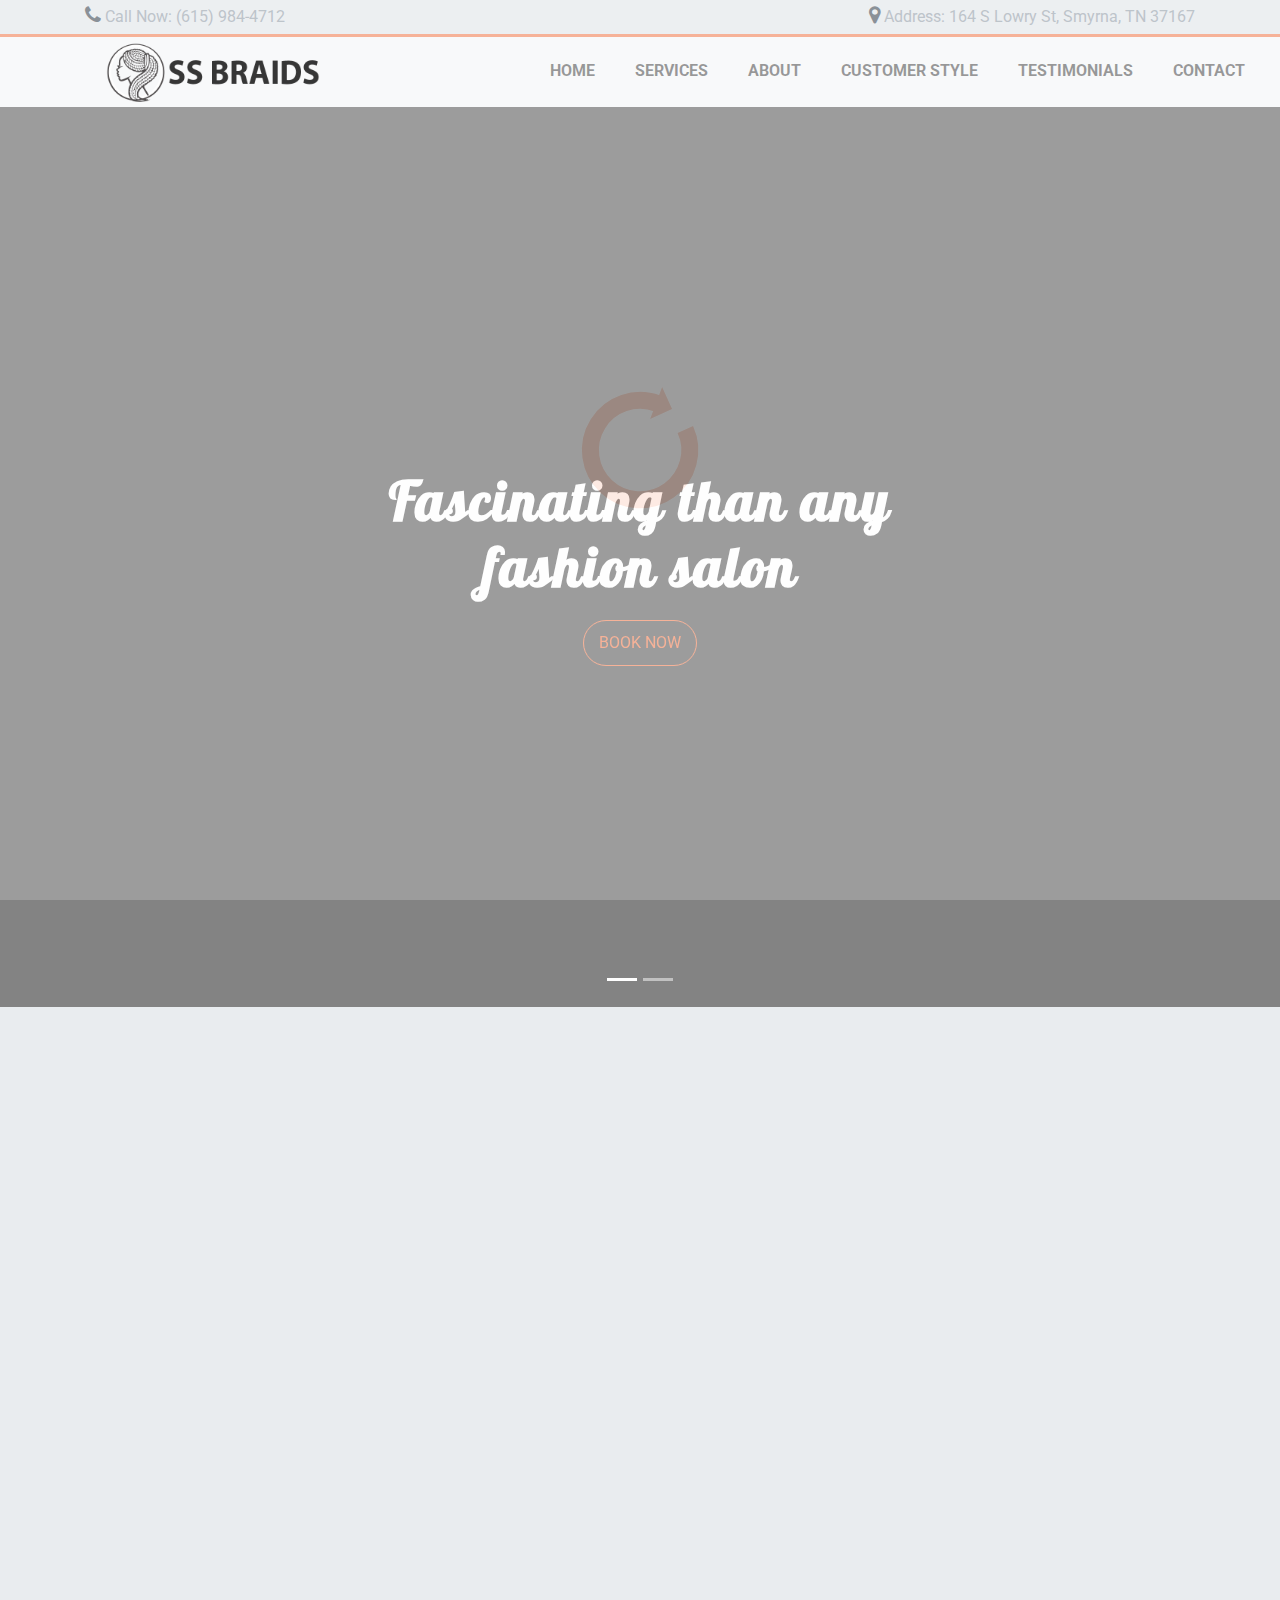
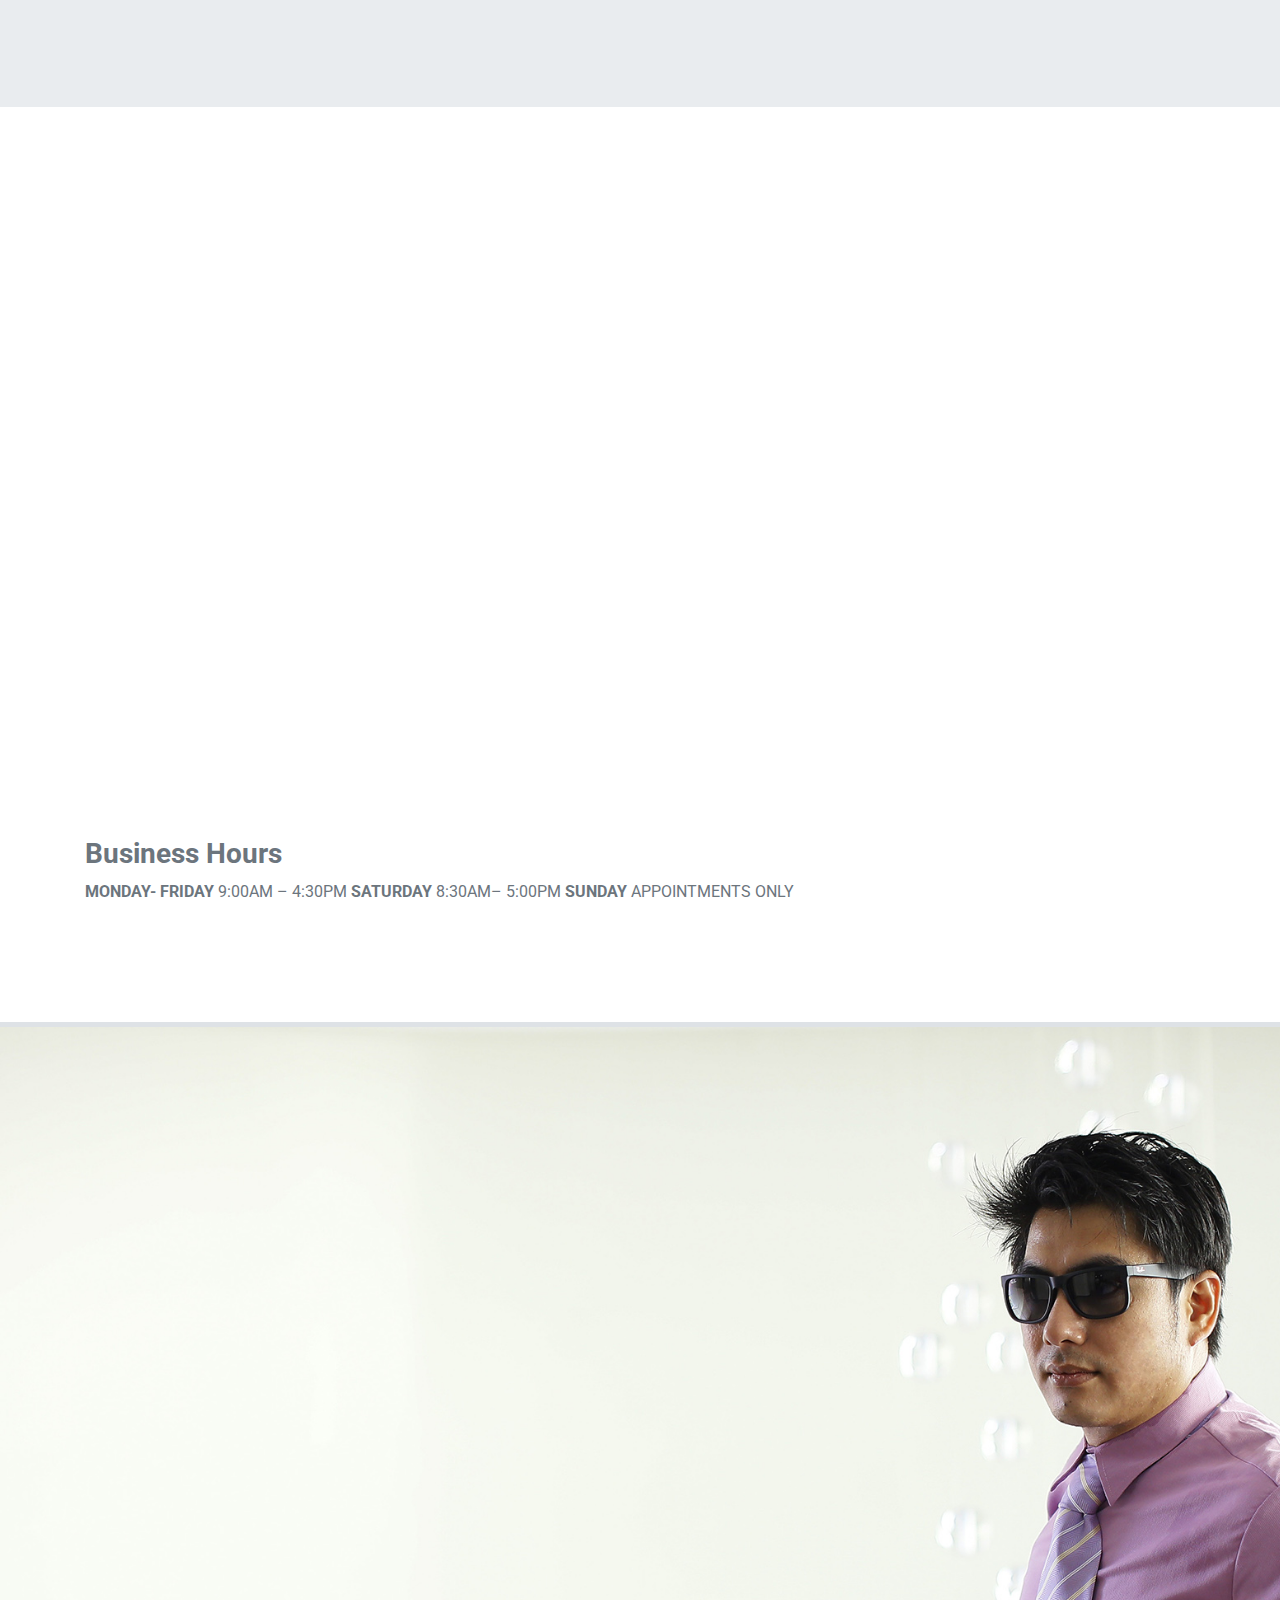
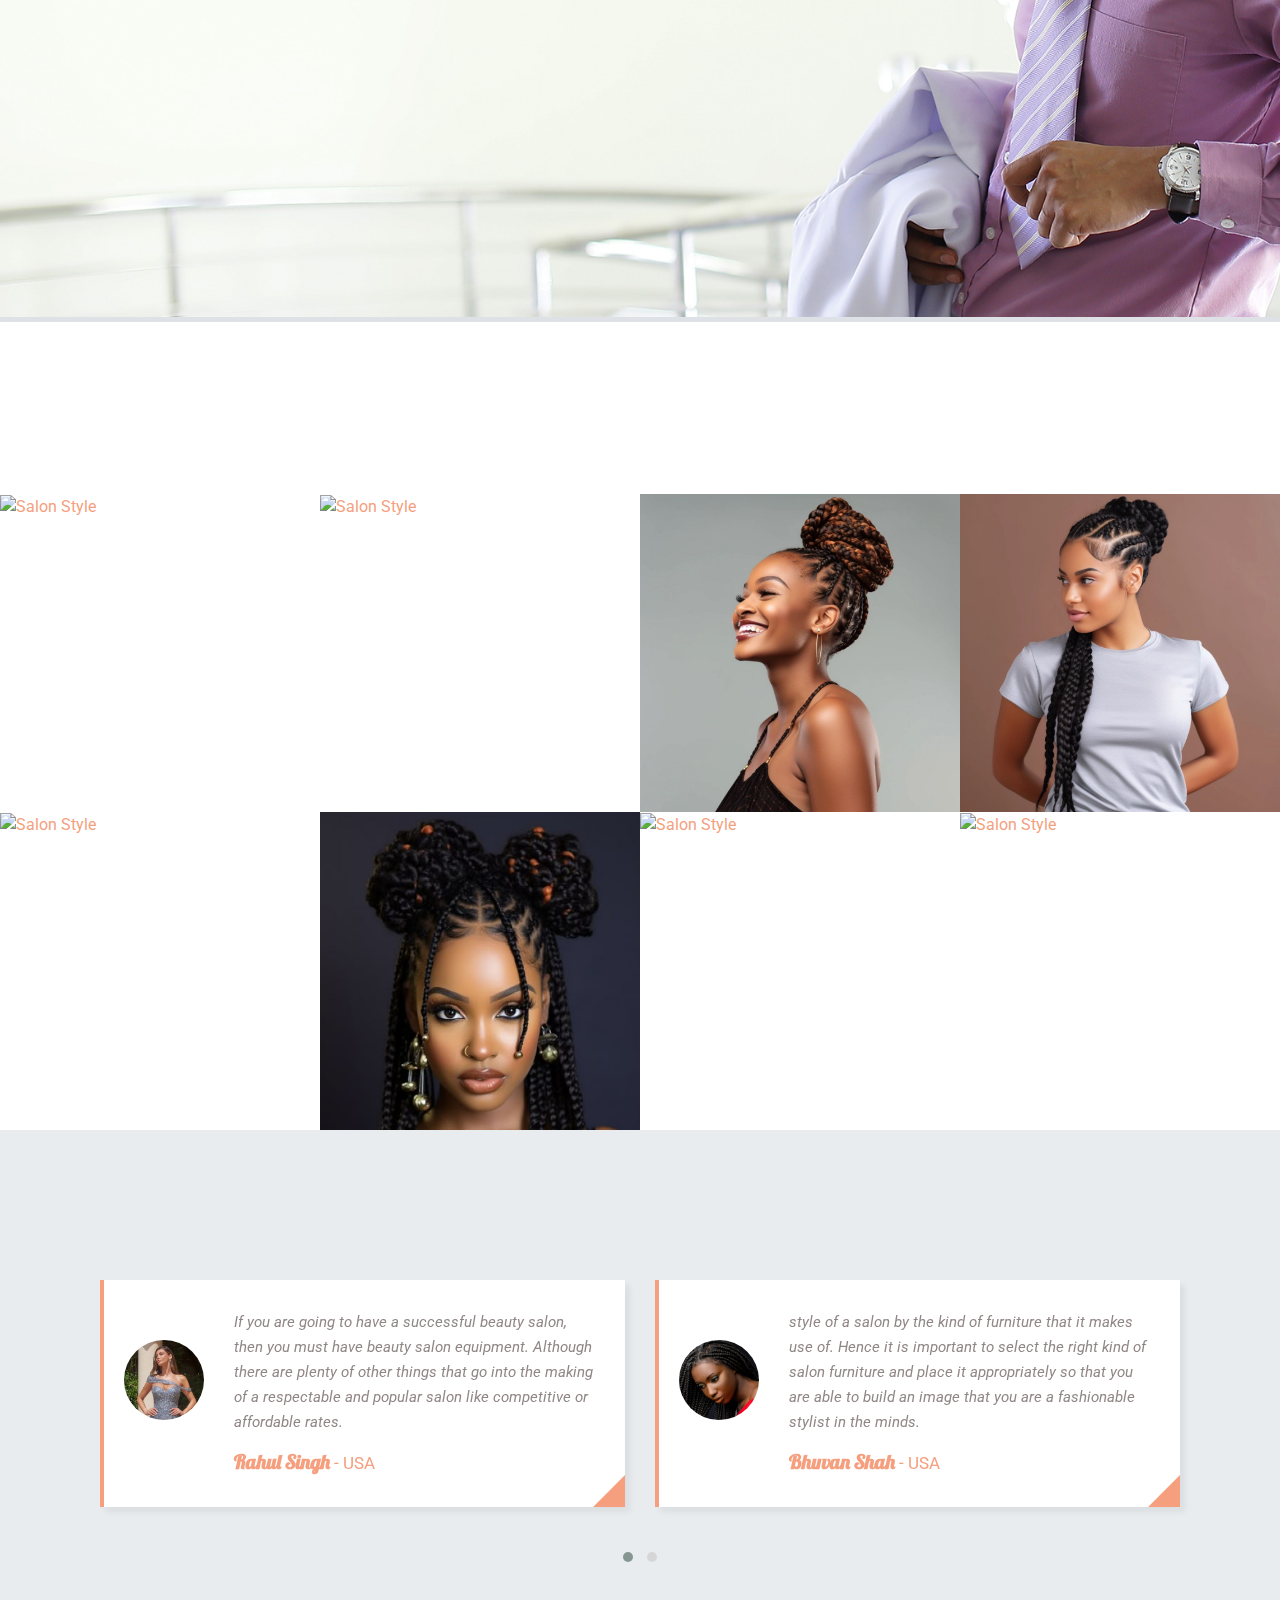
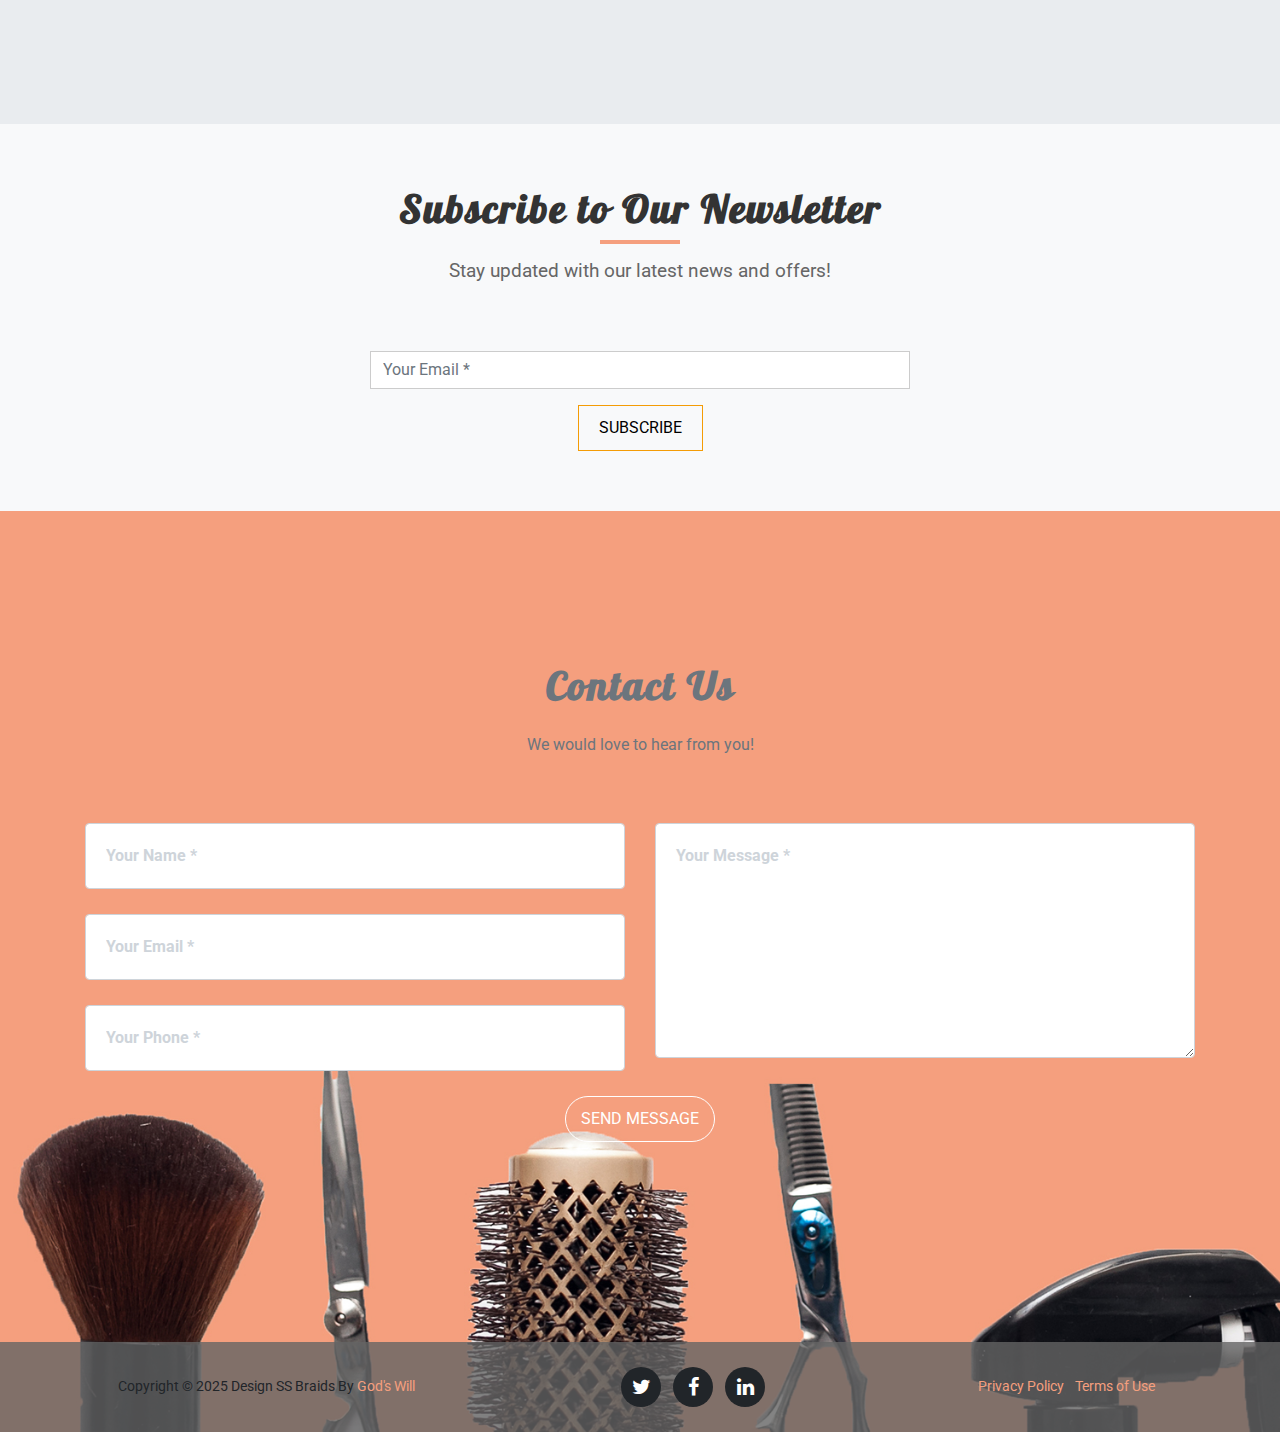
==== index.html @ b6cb598e "first addition" ====
<!DOCTYPE html>
<html class="no-js" prefix="og: http://ogp.me/ns#"  lang="en-IN">
    <head>
        <meta charset="utf-8">
        <meta http-equiv="X-UA-Compatible" content="IE=edge,chrome=1">
        <title>SS Braids  &amp; SS Braids</title>
        <meta http-equiv="x-ua-compatible" content="ie=edge">
        <meta name="viewport" content="width=device-width, initial-scale=1, shrink-to-fit=no"> 

        <meta name="description" content="SSBarids offers premium services and high-quality products tailored to meet your needs. Discover more today!" />
        <link href="img/beauty-salon_logo_96dp.png" rel="apple-touch-icon" sizes="96x96">
        <link href="img/beauty-salon_logo_96dp.png" rel="icon" sizes="96x96" type="image/png">
        <meta content="img/beauty-salon_logo_96dp.png" name="msapplication-TileImage">
        
        <!-- Open Graph Meta Tags -->
        <meta property="og:url" content="https://www.ssbarids.com/" />
        <meta property="og:title" content="SSBarids- Where Style Meets Excellence| SSBarids" />
        <meta property="og:locale" content="en_IN" />
        <meta property="og:site_name" content="SSBarids" />

        <!-- Twitter Meta Tags -->
        <meta name="twitter:card" content="summary" />
        <meta name="twitter:site" content="@SSBarids" />
        <meta name="twitter:creator" content="@SSBarids" />

		
		<link href="https://fonts.googleapis.com/css?family=Lobster|Roboto:400,700" rel="stylesheet">
		<link href="https://fonts.googleapis.com/css?family=Great+Vibes" rel="stylesheet">
        <link rel='stylesheet' href="https://maxcdn.bootstrapcdn.com/font-awesome/4.7.0/css/font-awesome.min.css">
        <link rel="stylesheet" href="css/owl.carousel.min.css">
        <link rel="stylesheet" href="css/owl.theme.default.min.css">
        <link rel="stylesheet" href="css/magnific-popup.css">
        <link rel="stylesheet" href="css/animate.min.css">
        <link rel="stylesheet" href="css/app.css">

        <script src="js/jquery.min.js"></script>
        <script> 
            $(window).on('load', function(){ $(".loader").fadeOut(2000); }); 
            $(function () {
                new WOW().init();
            });
        </script>

    </head>

    <body>

        <div class="loader"></div>
        <!-- NAVIGATION 
            =================-->
            <div class="topmenu">
              <div class="container">
                <div class="row"  id="page-top">
                  <div class="col-md-6 col-sm-6 phone"> 
                        <div><i class="fa fa-phone"></i> Call Now:  (615) 984-4712</div> 
                  </div>	
                  <div class="col-md-6 col-sm-6 address"> 
                        <div><i class="fa fa-map-marker"></i> Address:  164 S Lowry St, Smyrna, TN 37167</div> 
                  </div> 
                </div>
              </div>
            </div> 

            <nav class="navbar navbar-expand-lg navbar-light" id="mainNav" data-toggle="affix">
              <div class="container-fluid">
              	<a class="navbar-brand js-scroll-trigger" href="index.html"><img src="img/logo.png" style="max-height: 60px;" alt="" class="img-fluid"></a>
                <button class="navbar-toggler navbar-toggler-center  ml-auto py-3 my-2 " type="button" data-toggle="collapse" data-target="#navbarResponsive" aria-controls="navbarResponsive" aria-expanded="false" aria-label="Toggle navigation">
                  Menu
                  <i class="fa fa-bars"></i>
                </button>
                <div class="collapse navbar-collapse" id="navbarResponsive">
                  <ul class="navbar-nav text-uppercase ml-auto">
                  	<li class="nav-item">
                      <a class="nav-link js-scroll-trigger" href="#home">Home</a>
                    </li>
                  	<li class="nav-item">
                      <a class="nav-link js-scroll-trigger" href="#services">Services</a>
                    </li>
                    <li class="nav-item">
                      <a class="nav-link js-scroll-trigger" href="#about">About</a>
                    </li>  
                    <li class="nav-item">
                      <a class="nav-link js-scroll-trigger" href="#portfolio">Customer style</a>
                    </li>
                    <li class="nav-item">
                      <a class="nav-link js-scroll-trigger" href="#testimonials">Testimonials</a>
                    </li> 
                    <li class="nav-item">
                      <a class="nav-link js-scroll-trigger" href="#contact">Contact</a>
                    </li>
                  </ul>
                </div>
              </div>
            </nav>

        <!-- HEADER 
            =================-->
            <header id="home">
                <div id="carouselExampleIndicators" class="carousel slide" data-ride="carousel">
                    <ol class="carousel-indicators">
                      <li data-target="#carouselExampleIndicators" data-slide-to="0" class="active"></li>
                      <li data-target="#carouselExampleIndicators" data-slide-to="1"></li>
                    </ol>
                    <div class="carousel-inner" role="listbox">
                      <div class="carousel-item active" > 
                        <div class="home-content-box"> 
                            <div class="home-content-box-inner text-center">
                                <div class="home-heading animated fadeInDown" >
                                    <h3>Fascinating than any <br> fashion salon</h3>
                                </div>
                                <div class="home-btn wow fadeInUp" data-wow-delay="0.3s" >
                                    <a class=" js-scroll-trigger" href="#contact" role="button" title="View Our Work"><button class="btn btn-lg btn-general btn-greenish ">Book Now</button></a>
                                </div>
                            </div>
                        </div>                    
                      </div>
                      <div class="carousel-item" >
                        <div class="home-content-box"> 
                            <div class="home-content-box-inner text-center">
                                <div class="home-heading animated fadeInDown" >
                                	<h3>your hair style <br> our passionate team </h3>
                                </div>
                                <div class="home-btn fadeInDown">
                                    <a class=" js-scroll-trigger" href="#contact" role="button" title="View Our Work"><button class="btn btn-lg btn-general btn-greenish ">Book Now</button></a>
                                </div>
                            </div>
                        </div> 
                      </div> 
                    </div> 
                </div>
            </header>
 

        <!-- SERVICES 
            =================-->
            <section id="services" class="services">
                <div class="container">
                	<div class="row mb-5">
                        <div class="col-md-12 text-center mb-5">
                            <div class="heading wow fadeInUp" data-wow-delay="0.3s">
                                <h1>Services</h1>
                                <div class="bord-bot"></div>
                            </div>
                        </div>
                    </div>
                    <div class="row text-center">
                        <div class="col-md-3 col-sm-6">
                            <div class="service-cont wow fadeInUp" data-wow-delay="0.3s">
                                <img src="img/service/service-1.jpg" alt="" class="img-fluid">
                                <div class="service-desc">Twits <p>$100</p></div>

                            </div>
                        </div>
                        <div class="col-md-3 col-sm-6">
                            <div class="service-cont wow fadeInUp" data-wow-delay="0.6s">
                                <img src="img/service/service-2.jpg" alt="" class="img-fluid">
                                <div class="service-desc">Braids <p>$120</p></div>
                                
                            </div>
                        </div>
                        <div class="col-md-3 col-sm-6">
                            <div class="service-cont wow fadeInUp" data-wow-delay="0.9s">
                                <img src="img/service/service-3.jpg" alt="" class="img-fluid">
                                <div class="service-desc">Locks <p>$80</p></div>
                                
                            </div>
                        </div>
                        <div class="col-md-3 col-sm-6">
                            <div class="service-cont wow fadeInUp" data-wow-delay="1.2s">
                                <img src="img/service/service-4.jpg" alt="" class="img-fluid">
                                <div class="service-desc">Weaves <p>$70</p></div>
                                
                            </div>
                        </div>
                    </div>
                </div>
            </section>

        <!-- ABOUT 
            =================-->
            <section id="about" class="about">
                <div class="container">
                    <div class="row mb-5">
                        <div class="col-md-12 text-center ">
                            <div class="heading wow fadeInUp" data-wow-delay="0.3s">
                                <h1>About Us</h1>
                                <div class="bord-bot"></div>
                            </div>
                        </div>
                    </div>
                    <div class="row">
                        <div class="col-md-4 my-auto">
                            <div class="body-cont mb-5 wow fadeInUp" data-wow-delay="0.6s">
                                <h3>Good Hair style Good Selfie</h3>
                                <div class="bord-bottom"></div>
                                <p>With a history dating back to 2012, <b>SS Braids</b> has consistently delivered exceptional service to Smyrna and surrounding communities 
                                    for over 13 years. By maintaining a strong focus on quality, <b>SS Braids </b>provides specialized hair 
                                    services that address the unique needs of each client. Through its dedication to professionalism and 
                                    customer satisfaction, SS Braids has built a reputation as a trusted and reliable resource in the 
                                    community, offering expert <b>braiding, styling, and hair care solutions</b> that enhance beauty and 
                                    confidence.</p>
                                <a href="#contact" class="img-fluid js-scroll-trigger"><button class="btn btn-general btn-white">ENQUIRIES</button></a>
                            </div>
                        </div>
                        <div class="col-md-8 m-auto text-center">
                            <div class="body-img-1 wow fadeInUp" data-wow-delay="0.9s">
                                <img src="img/treamer-small.png" alt="" class="img-fluid">
                            </div>
                        </div>
                    </div> 
                    <h3>Business Hours</h3>
                    <p><b>MONDAY- FRIDAY</b>

                        9:00AM – 4:30PM
                        
                        <b>SATURDAY</b>
                        
                        8:30AM– 5:00PM
                        
                        <b>SUNDAY</b>
                        
                        APPOINTMENTS ONLY</p>
                </div>
            </section>

		<!-- PERFECT STYLE 
            =================-->
            <section class="perfect-style" id="perfect-style">
            	<div class="container">
            		<div class="row">
            			<div class="col-md-6 my-auto">
            				<div class="perfect-style-desc text-center  wow fadeInLeft" data-wow-delay="0.3s">
            					<h3>Perfect Style</h3>
								<p>Its professional salon really offers a very large number of various different kinds of treatments and each and every treatment come with corresponding furniture of the salon. all, products and treatments are really important aspects of the salon experience. </p>
            				</div>
            			</div>
            		</div>
            	</div>
            </section>

       
        <!-- PORTFOLIO 
            =================-->
            <section id="portfolio" class="portfolio pb-0 pt-5">
                <div class="container-fluid">
                	<div class="row mb-5">
                        <div class="col-md-12 text-center mb-3">
                            <div class="heading wow fadeInUp" data-wow-delay="0.3s">
                                <h1>Our Customer Style</h1>
                                <div class="bord-bot"></div>
                            </div>
                        </div>
                    </div>
                    <div class="row">
                        <div class="col-md-3 col-sm-6 p-0">
                            <div class="port-cont">
                                <a href="img/portfolio/portfolio-1.jpg" title="Salon Style">
                                    <img src="img/portfolio/portfolio-1.jpg" alt="Salon Style" class="img-fluid">
                                </a>
                            </div>
                        </div>
                        <div class="col-md-3 col-sm-6 p-0">
                            <div class="port-cont">
                                <a href="img/portfolio/portfolio-2.jpg" title="Salon Style">
                                    <img src="img/portfolio/portfolio-2.jpg" alt="Salon Style" class="img-fluid">
                                </a>
                            </div>
                        </div>
                        <div class="col-md-3 col-sm-6 p-0">
                            <div class="port-cont">
                                <a href="img/portfolio/portfolio-3.jpg" title="Salon Style">
                                    <img src="img/portfolio/portfolio-3.jpg" alt="Salon Style" class="img-fluid">
                                </a>
                            </div>
                        </div>
                        <div class="col-md-3 col-sm-6 p-0">
                            <div class="port-cont">
                                <a href="img/portfolio/portfolio-4.jpg" title="Salon Style">
                                    <img src="img/portfolio/portfolio-4.jpg" alt="Salon Style" class="img-fluid">
                                </a>
                            </div>
                        </div>
                        <div class="col-md-3 col-sm-6 p-0">
                            <div class="port-cont">
                                <a href="img/portfolio/portfolio-8.jpg" title="Salon Style">
                                    <img src="img/portfolio/portfolio-8.jpg" alt="Salon Style" class="img-fluid">
                                </a>
                            </div>
                        </div>
                        <div class="col-md-3 col-sm-6 p-0">
                            <div class="port-cont">
                                <a href="img/portfolio/portfolio-6.jpg" title="Salon Style">
                                    <img src="img/portfolio/portfolio-6.jpg" alt="Salon Style" class="img-fluid">
                                </a>
                            </div>
                        </div>
                        <div class="col-md-3 col-sm-6 p-0">
                            <div class="port-cont">
                                <a href="img/portfolio/portfolio-7.jpg" title="Salon Style">
                                    <img src="img/portfolio/portfolio-7.jpg" alt="Salon Style" class="img-fluid">
                                </a>
                            </div>
                        </div>
                        <div class="col-md-3 col-sm-6 p-0">
                            <div class="port-cont">
                                <a href="img/portfolio/portfolio-5.jpg" title="Salon Style">
                                    <img src="img/portfolio/portfolio-5.jpg" alt="Salon Style" class="img-fluid">
                                </a>
                            </div>
                        </div>
                    </div>
                </div>
            </section>

        <!-- TESTIMONIALS 
            =================-->
            <section id="testimonials" class="testimonials">
                <div class="container">
                    <div class="row">
                        <div class="col-md-12">
                            <div id="testimonial-slider" class="owl-carousel owl-theme">
                                <div class="testimonial">
                                    <div class="pic">
                                        <img src="img/client/client-1.jpg">
                                    </div>
                                    <p class="description">
                                        If you are going to have a successful beauty salon, then you must have beauty salon equipment. Although there are plenty of other things that go into the making of a respectable and popular salon like competitive or affordable rates.
                                    </p>
                                    <h3 class="title">Rahul Singh</h3>
                                    <small class="post">- USA</small>
                                </div>
                                <div class="testimonial">
                                    <div class="pic">
                                        <img src="img/client/client-2.jpg">
                                    </div>
                                    <p class="description">
                                        style of a salon by the kind of furniture that it makes use of. Hence it is important to select the right kind of salon furniture and place it appropriately so that you are able to build an image that you are a fashionable stylist in the minds. 
                                    </p>
                                    <h3 class="title">Bhuvan Shah</h3>
                                    <small class="post">- USA</small>
                                </div>
                                <div class="testimonial">
                                    <div class="pic">
                                        <img src="img/client/client-3.jpg">
                                    </div>
                                    <p class="description">
                                        salon stock taking a crucial task for each and every owner. It is very well known by each and every person that the beauty products are very expensive and that is the reason why the salon owners know that they will get the best deal done when they go online.
                                    </p>
                                    <h3 class="title">Pranav Mishra</h3>
                                    <small class="post">- USA</small>
                                </div>
                            </div>
                        </div>
                    </div>
                </div>
            </section> 
            <!-- NEWSLETTER SUBSCRIPTION SECTION -->
<section id="newsletter" class="newsletter">
    <div class="container">
        <div class="row mb-5">
            <div class="col-md-12 text-center">
                <div class="heading">
                    <h1>Subscribe to Our Newsletter</h1>
                    <div class="bord-bot"></div>
                    <p class="desc">Stay updated with our latest news and offers!</p>
                </div>
            </div>
        </div>
        <div class="row">
            <div class="col-lg-12">
                <form id="newsletterForm" name="newsletterForm" novalidate>
                    <div class="row">
                        <div class="col-md-6 offset-md-3">
                            <div class="form-group">
                                <input class="form-control" id="newsletterEmail" type="email" placeholder="Your Email *" required data-validation-required-message="Please enter your email address.">
                                <p class="help-block text-danger"></p>
                            </div>
                        </div>
                        <div class="clearfix"></div>
                        <div class="col-lg-12 text-center">
                            <div id="newsletterSuccess"></div>
                            <button id="subscribeButton" class="btn btn-general btn-greenish btn-xl text-uppercase" type="submit" style="color:black; border-color: rgb(244, 156, 5);">Subscribe</button>
                        </div>
                    </div>
                </form>
            </div>
        </div>
    </div>
</section>


  
        <!-- CONTACT FORM
            =================-->
            <section id="contact" class="contact pb-0">
              <div class="container"> 
                <div class="row mb-5">
                    <div class="col-md-12 text-center">
                        <div class="heading">
                            <h1>Contact Us</h1>
                            <div class="bord-bot"></div>
                            <p class="desc">We would love to hear from you!</p>
                        </div>
                    </div>
                </div>
                <div class="row">
                  <div class="col-lg-12">
                    <form id="contactForm" name="sentMessage" novalidate>
                      <div class="row">
                        <div class="col-md-6">
                          <div class="form-group">
                            <input class="form-control" id="name" type="text" placeholder="Your Name *" required data-validation-required-message="Please enter your name.">
                            <p class="help-block text-danger"></p>
                          </div>
                          <div class="form-group">
                            <input class="form-control" id="email" type="email" placeholder="Your Email *" required data-validation-required-message="Please enter your email address.">
                            <p class="help-block text-danger"></p>
                          </div>
                          <div class="form-group">
                            <input class="form-control" id="phone" type="tel" placeholder="Your Phone *" required data-validation-required-message="Please enter your phone number.">
                            <p class="help-block text-danger"></p>
                          </div>
                        </div>
                        <div class="col-md-6">
                          <div class="form-group">
                            <textarea class="form-control" id="message" placeholder="Your Message *" required data-validation-required-message="Please enter a message."></textarea>
                            <p class="help-block text-danger"></p>
                          </div>
                        </div>
                        <div class="clearfix"></div>
                        <div class="col-lg-12 text-center">
                          <div id="success"></div>
                          <button id="sendMessageButton" class="btn btn-general btn-greenish btn-xl text-uppercase" type="submit"  style="color:white; border-color: white;">Send Message</button>
                        </div>
                      </div>
                    </form>
                  </div>
                </div>
              </div>
 
              <!-- FOOTER 
                   =================-->
                <footer>
                  <div class="container-fluid">
                    <div class="row">
                      <div class="col-md-5">
                        <span class="copyright">Copyright &copy; 2025 Design SS Braids By <a href="https://godswillgraphics.com">God's Will</a></span>
                      </div>
                      <div class="col-md-3">
                        <ul class="list-inline social-buttons">
                          <li class="list-inline-item">
                            <a href="#">
                              <i class="fa fa-twitter"></i>
                            </a>
                          </li>
                          <li class="list-inline-item">
                            <a href="#">
                              <i class="fa fa-facebook"></i>
                            </a>
                          </li>
                          <li class="list-inline-item">
                            <a href="#">
                              <i class="fa fa-linkedin"></i>
                            </a>
                          </li>
                        </ul>
                      </div>
                      <div class="col-md-4">
                        <ul class="list-inline quicklinks">
                          <li class="list-inline-item">
                            <a href="#">Privacy Policy</a>
                          </li>
                          <li class="list-inline-item">
                            <a href="#">Terms of Use</a>
                          </li>
                        </ul>
                      </div>
                    </div>
                  </div>
                </footer> 

                <a href="#page-top" id="back-to-top" class="btn btn-sm btn-green btn-back-to-top  js-scroll-trigger hidden-sm hidden-xs" title="home" role="button">
                    <i class="fa fa-angle-double-up"></i>
                </a>

            </section>
  
        <script src="js/popper.min.js"></script>
        <script src="js/bootstrap.min.js"></script>
        <script src="js/jquery.easing.min.js"></script>
        <script src="js/jquery.magnific-popup.min.js"></script> 
        <script src="js/owl.carousel.min.js"></script>
        <script src="js/jqBootstrapValidation.min.js"></script>
        <script src="js/contact_me.min.js"></script>
        <script src="js/wow.min.js"></script>
        <script src="js/app.js"></script>
        <!--Start of Tawk.to Script-->
            <script type="text/javascript">
            var Tawk_API=Tawk_API||{}, Tawk_LoadStart=new Date();
            (function(){
            var s1=document.createElement("script"),s0=document.getElementsByTagName("script")[0];
            s1.async=true;
            s1.src='https://embed.tawk.to/5a6d77fc4b401e45400c7419/default';
            s1.charset='UTF-8';
            s1.setAttribute('crossorigin','*');
            s0.parentNode.insertBefore(s1,s0);
            })(); 
            </script>
        <!--End of Tawk.to Script-->
    </body>
</html>
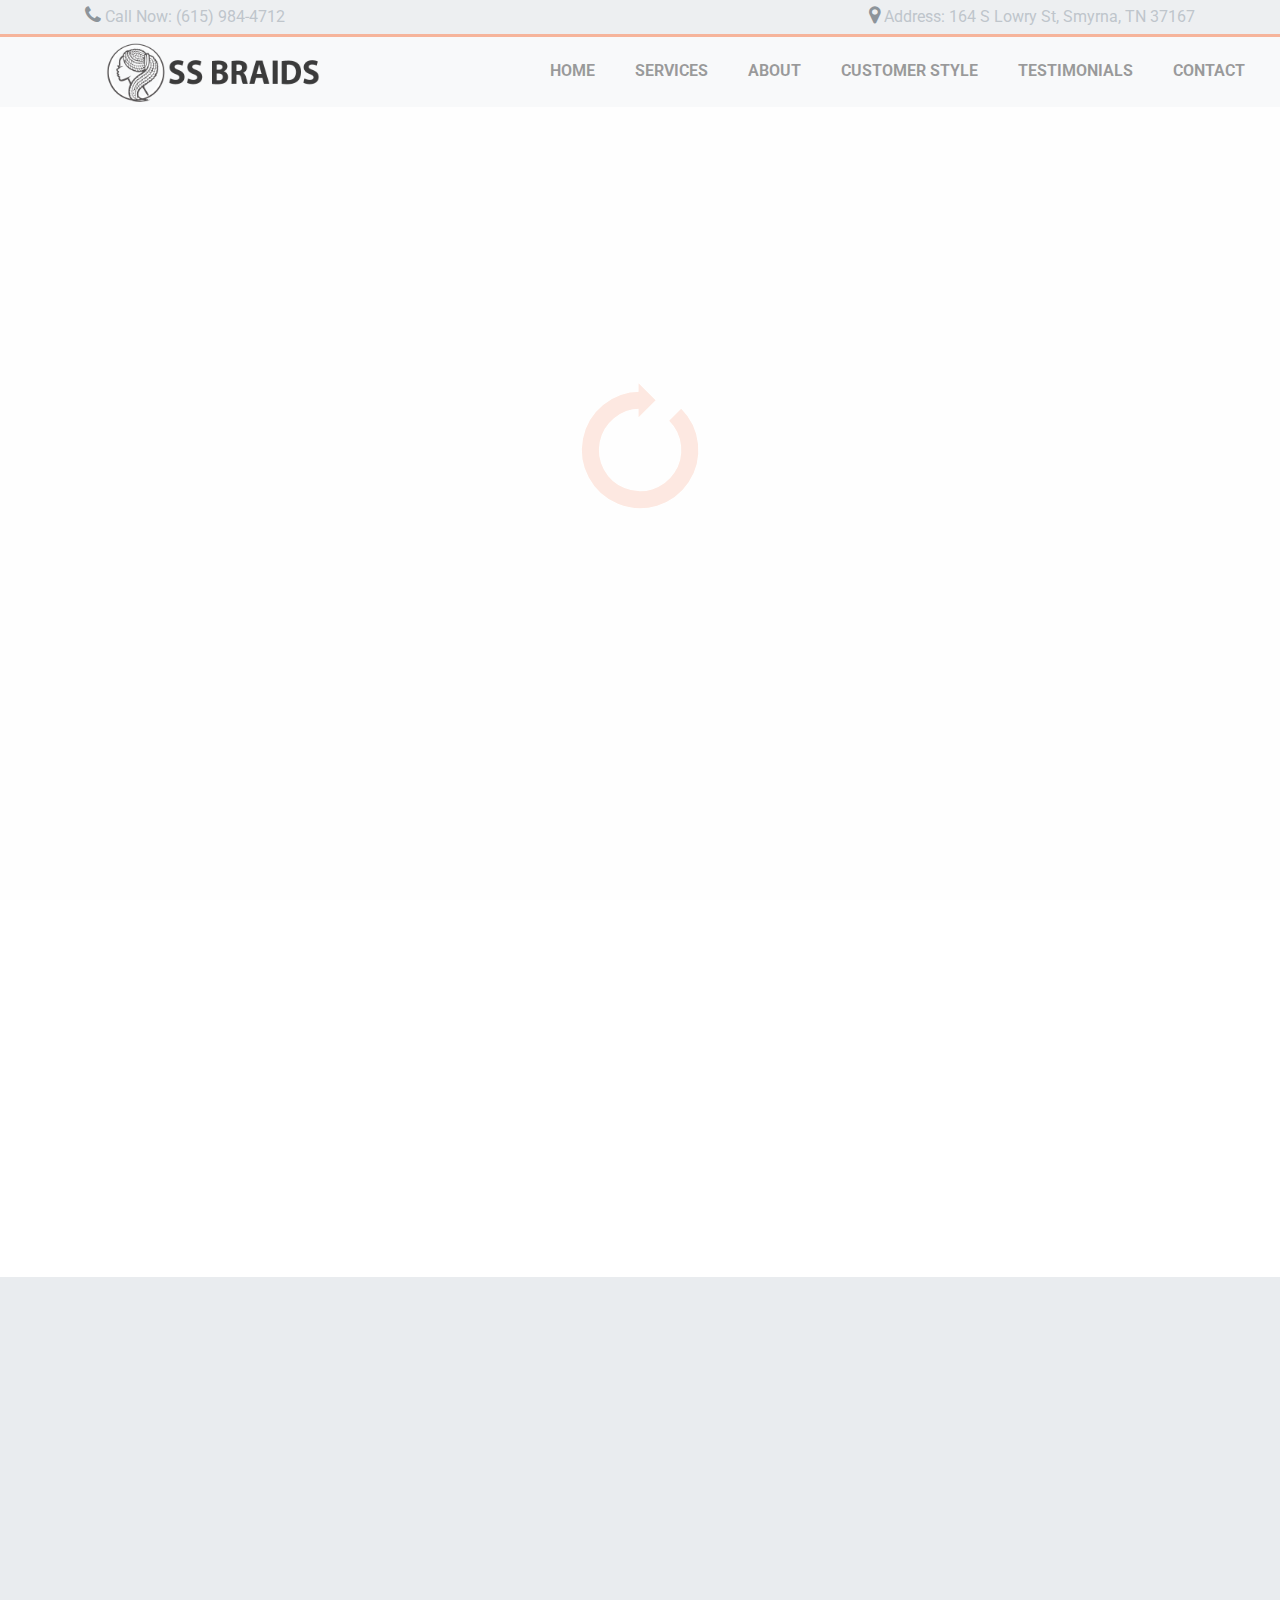
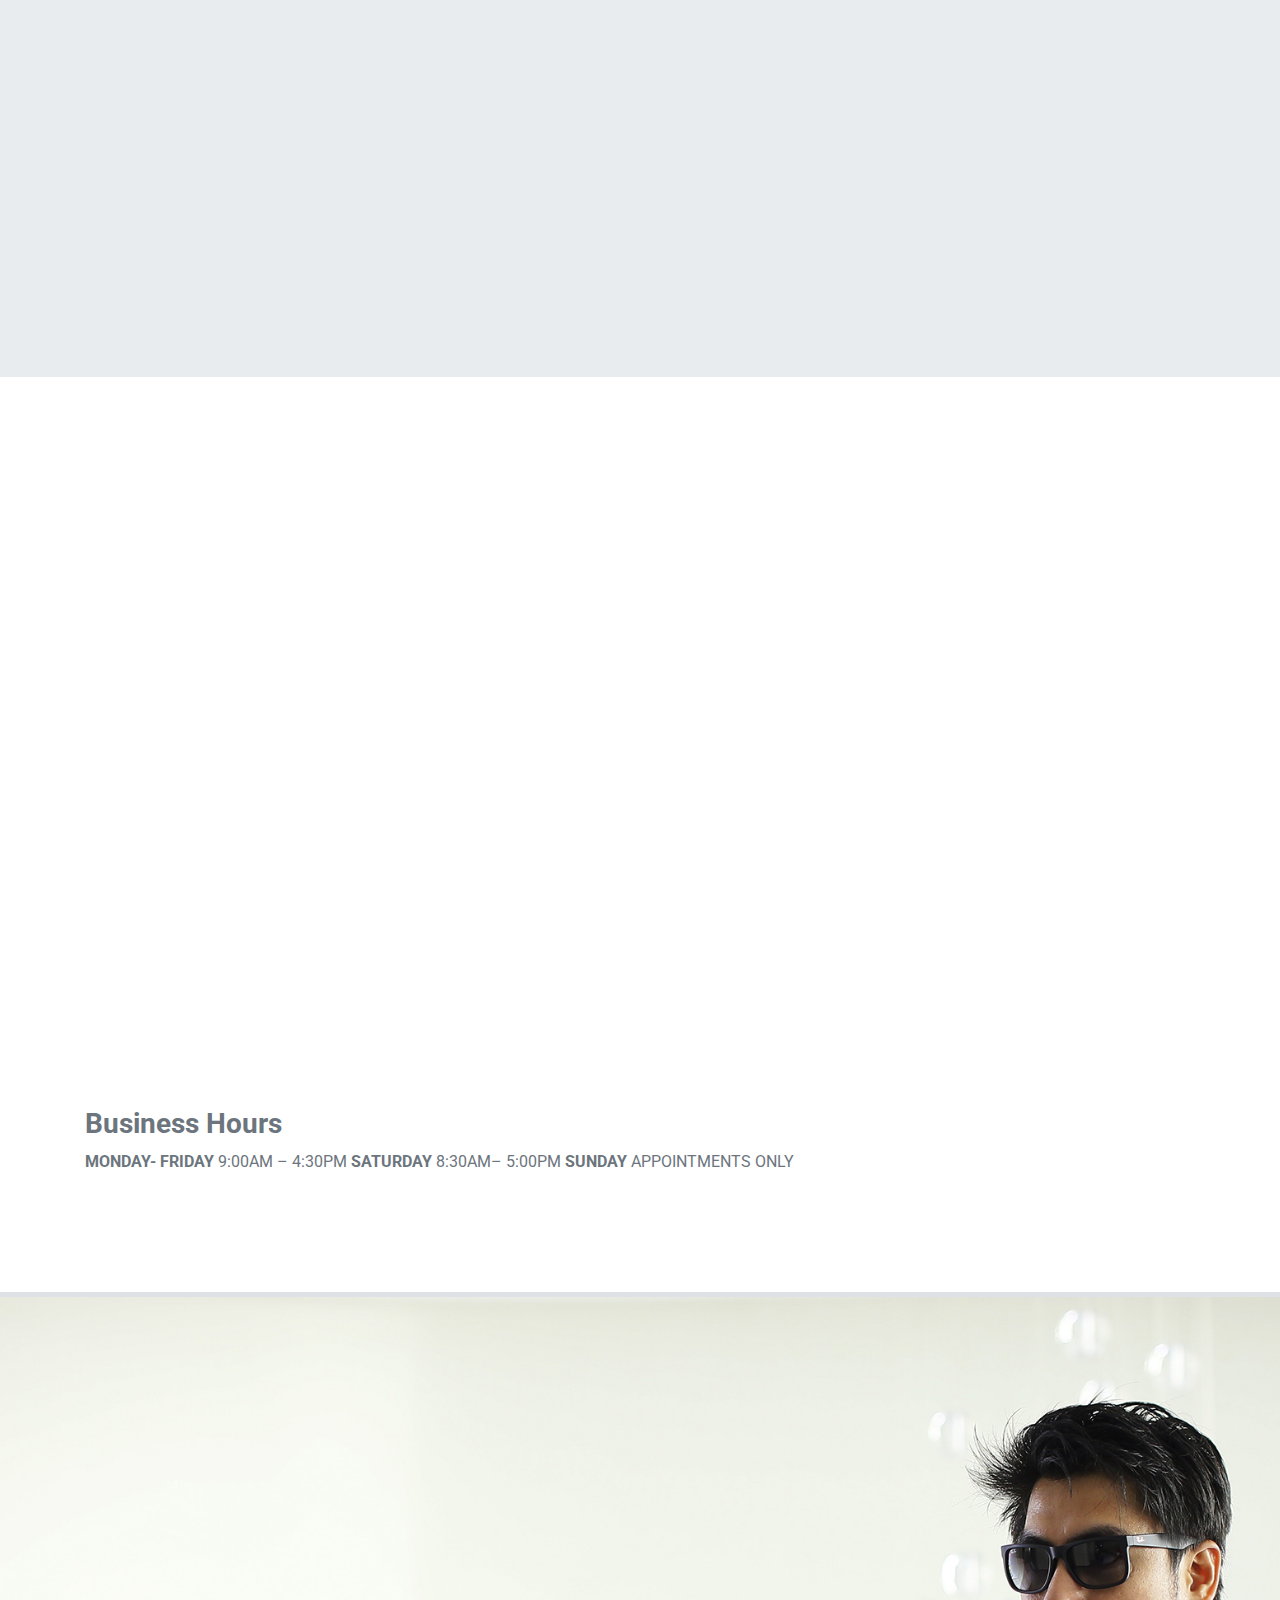
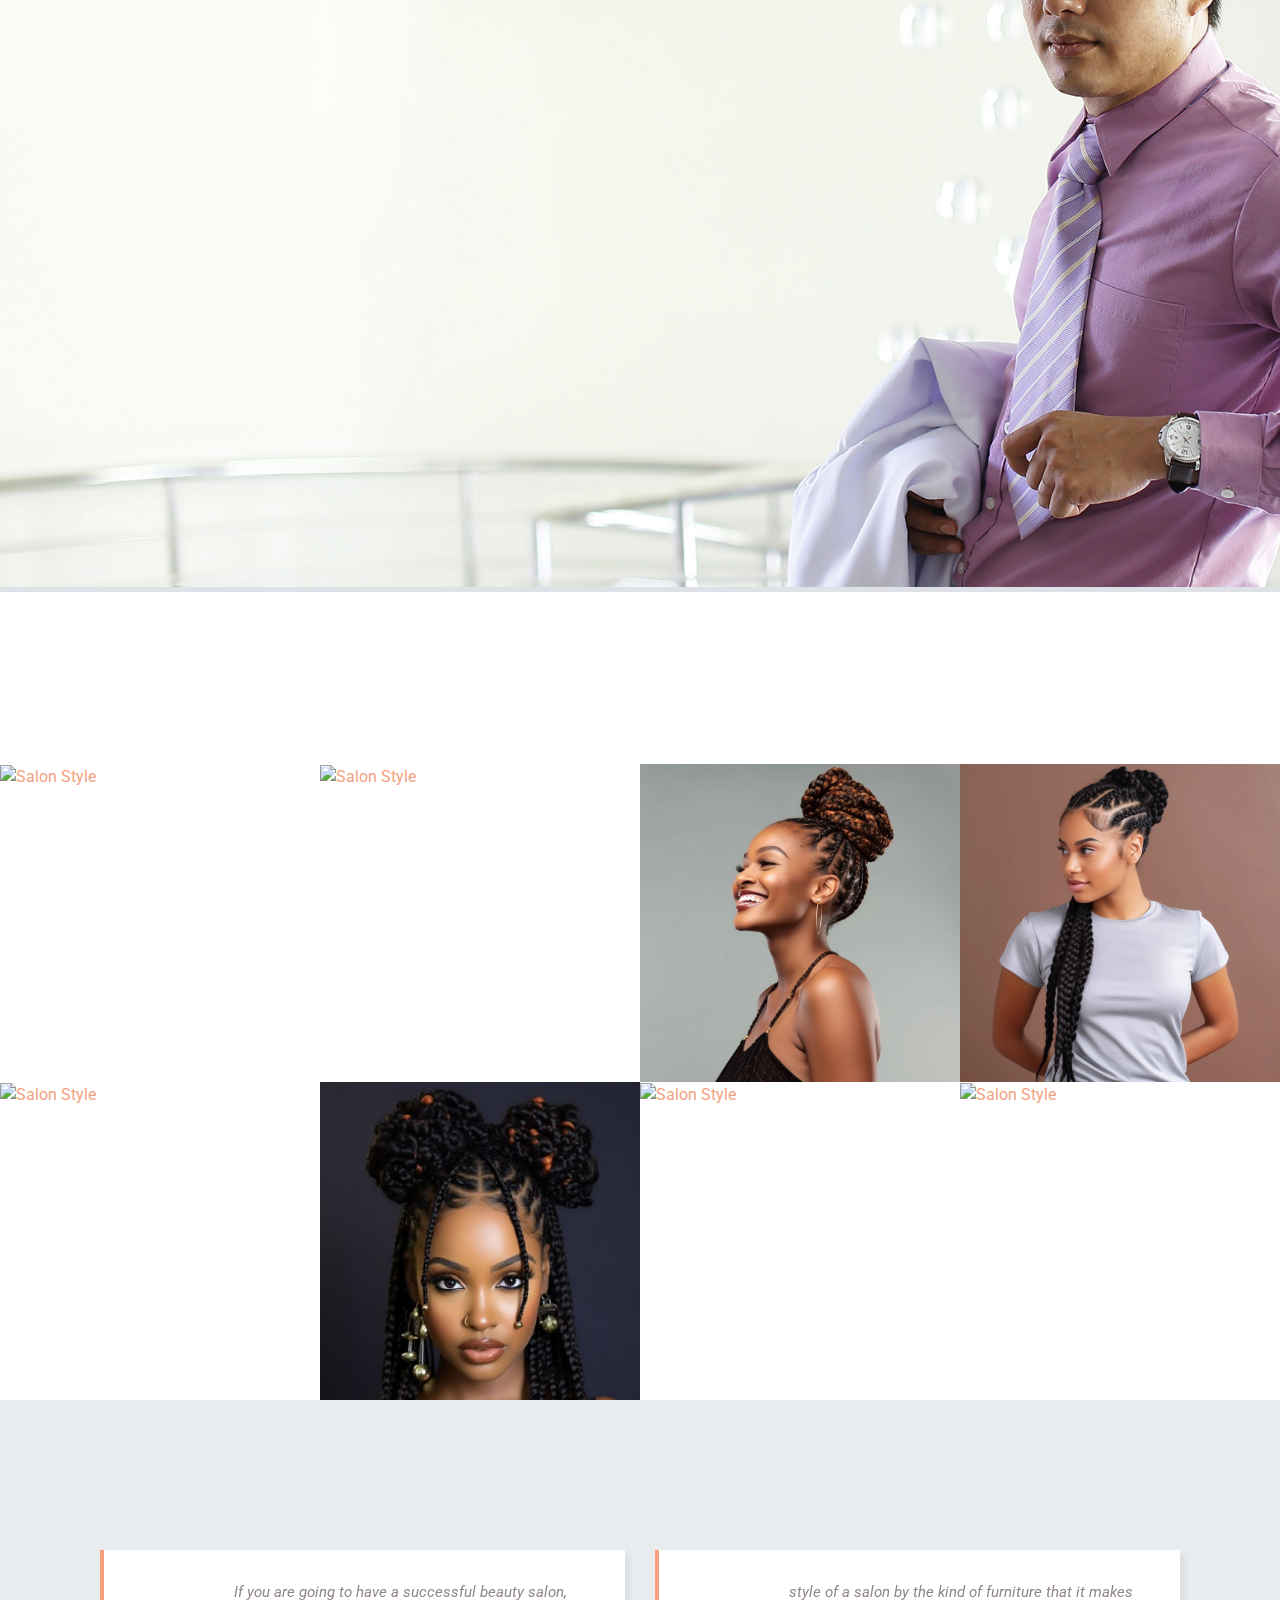
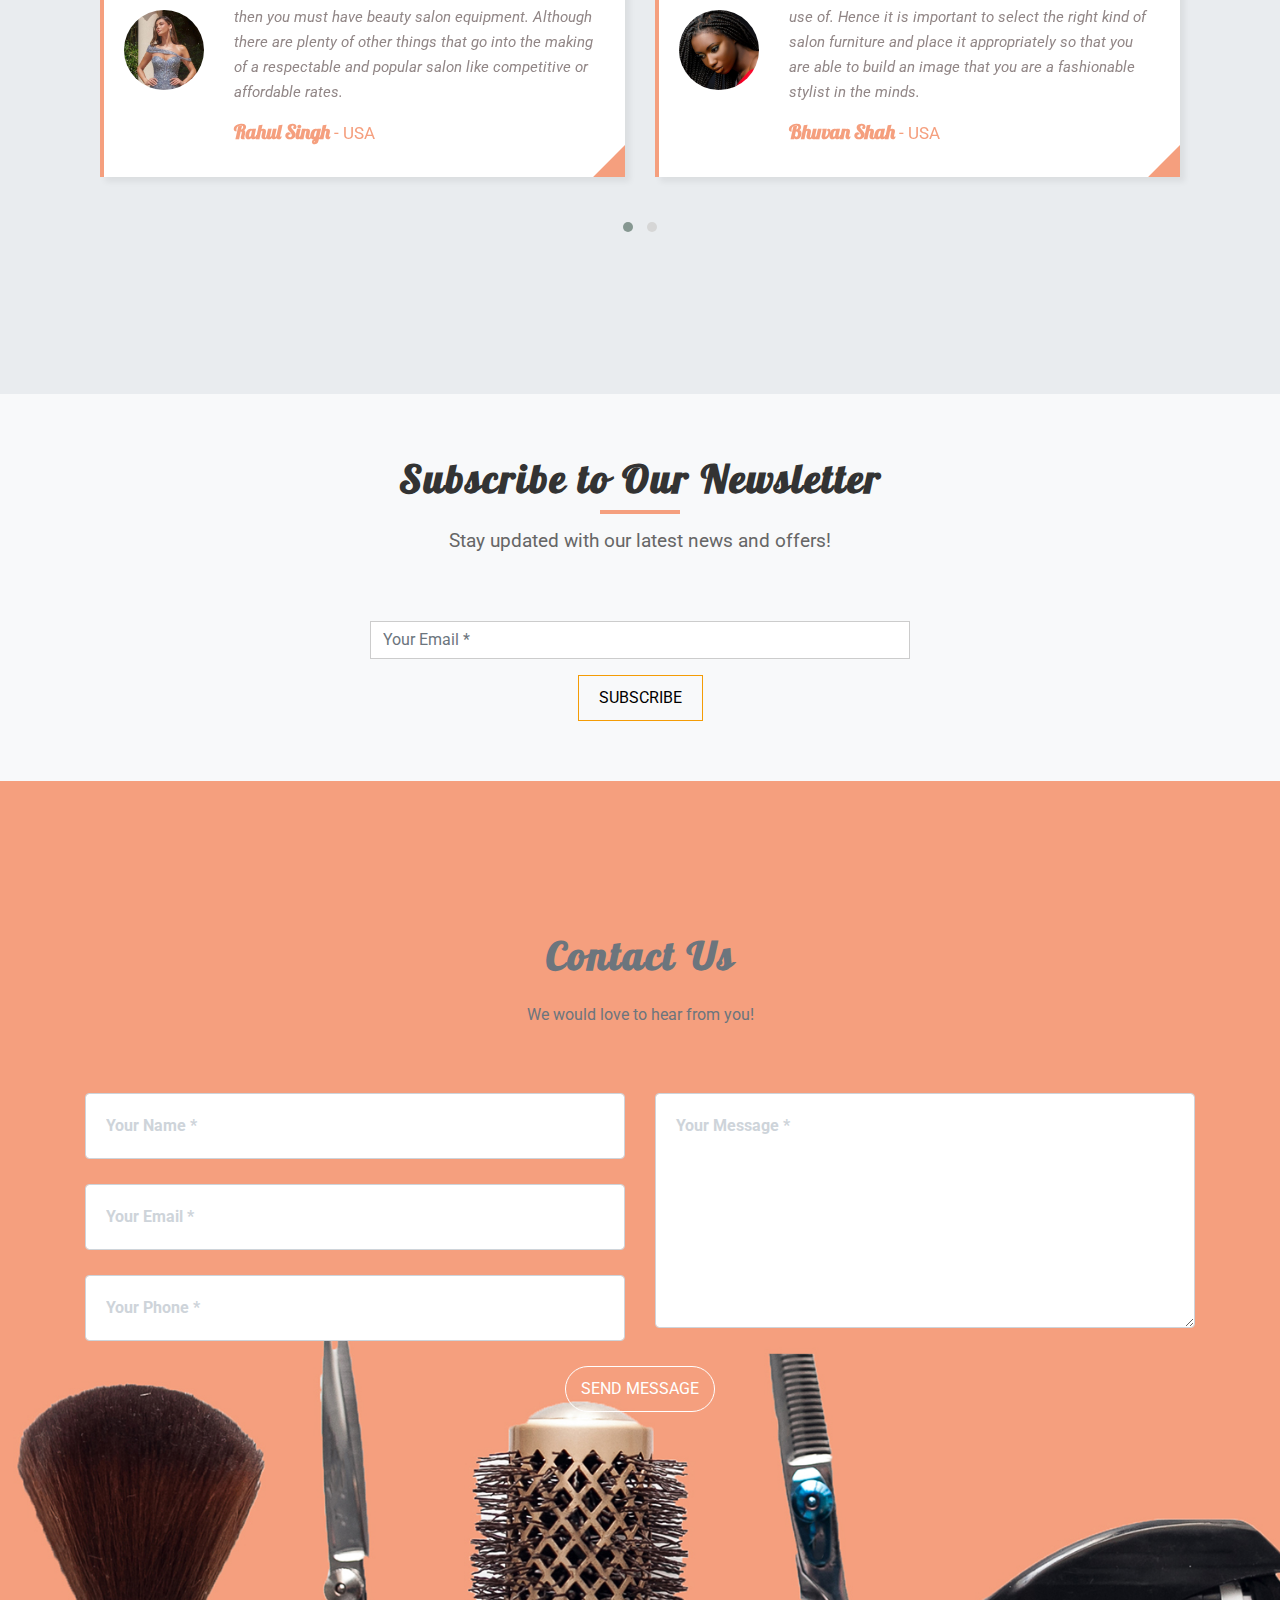
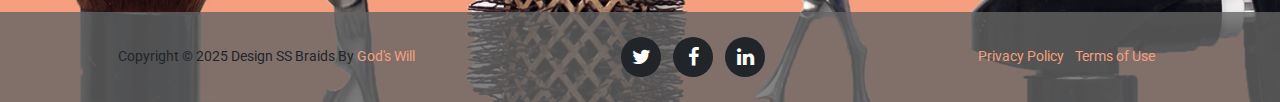
==== commit 73797954: "Some updates" ====
--- a/index.html
+++ b/index.html
@@ -16,7 +16,7 @@
         <!-- Open Graph Meta Tags -->
         <meta property="og:url" content="https://www.ssbarids.com/" />
         <meta property="og:title" content="SSBarids- Where Style Meets Excellence| SSBarids" />
-        <meta property="og:locale" content="en_IN" />
+        <meta property="og:locale" content="en_usa" />
         <meta property="og:site_name" content="SSBarids" />
 
         <!-- Twitter Meta Tags -->
@@ -99,38 +99,16 @@
             <header id="home">
                 <div id="carouselExampleIndicators" class="carousel slide" data-ride="carousel">
                     <ol class="carousel-indicators">
-                      <li data-target="#carouselExampleIndicators" data-slide-to="0" class="active"></li>
-                      <li data-target="#carouselExampleIndicators" data-slide-to="1"></li>
+                        <li data-target="#carouselExampleIndicators" data-slide-to="0" class="active"></li>
+                        <li data-target="#carouselExampleIndicators" data-slide-to="1"></li>
                     </ol>
                     <div class="carousel-inner" role="listbox">
-                      <div class="carousel-item active" > 
-                        <div class="home-content-box"> 
-                            <div class="home-content-box-inner text-center">
-                                <div class="home-heading animated fadeInDown" >
-                                    <h3>Fascinating than any <br> fashion salon</h3>
-                                </div>
-                                <div class="home-btn wow fadeInUp" data-wow-delay="0.3s" >
-                                    <a class=" js-scroll-trigger" href="#contact" role="button" title="View Our Work"><button class="btn btn-lg btn-general btn-greenish ">Book Now</button></a>
-                                </div>
-                            </div>
-                        </div>                    
-                      </div>
-                      <div class="carousel-item" >
-                        <div class="home-content-box"> 
-                            <div class="home-content-box-inner text-center">
-                                <div class="home-heading animated fadeInDown" >
-                                	<h3>your hair style <br> our passionate team </h3>
-                                </div>
-                                <div class="home-btn fadeInDown">
-                                    <a class=" js-scroll-trigger" href="#contact" role="button" title="View Our Work"><button class="btn btn-lg btn-general btn-greenish ">Book Now</button></a>
-                                </div>
-                            </div>
-                        </div> 
-                      </div> 
-                    </div> 
+                        <div class="carousel-item active"></div> <!-- Removed content box -->
+                        <div class="carousel-item"></div> <!-- Removed content box -->
+                    </div>
                 </div>
             </header>
- 
+            
 
         <!-- SERVICES 
             =================-->
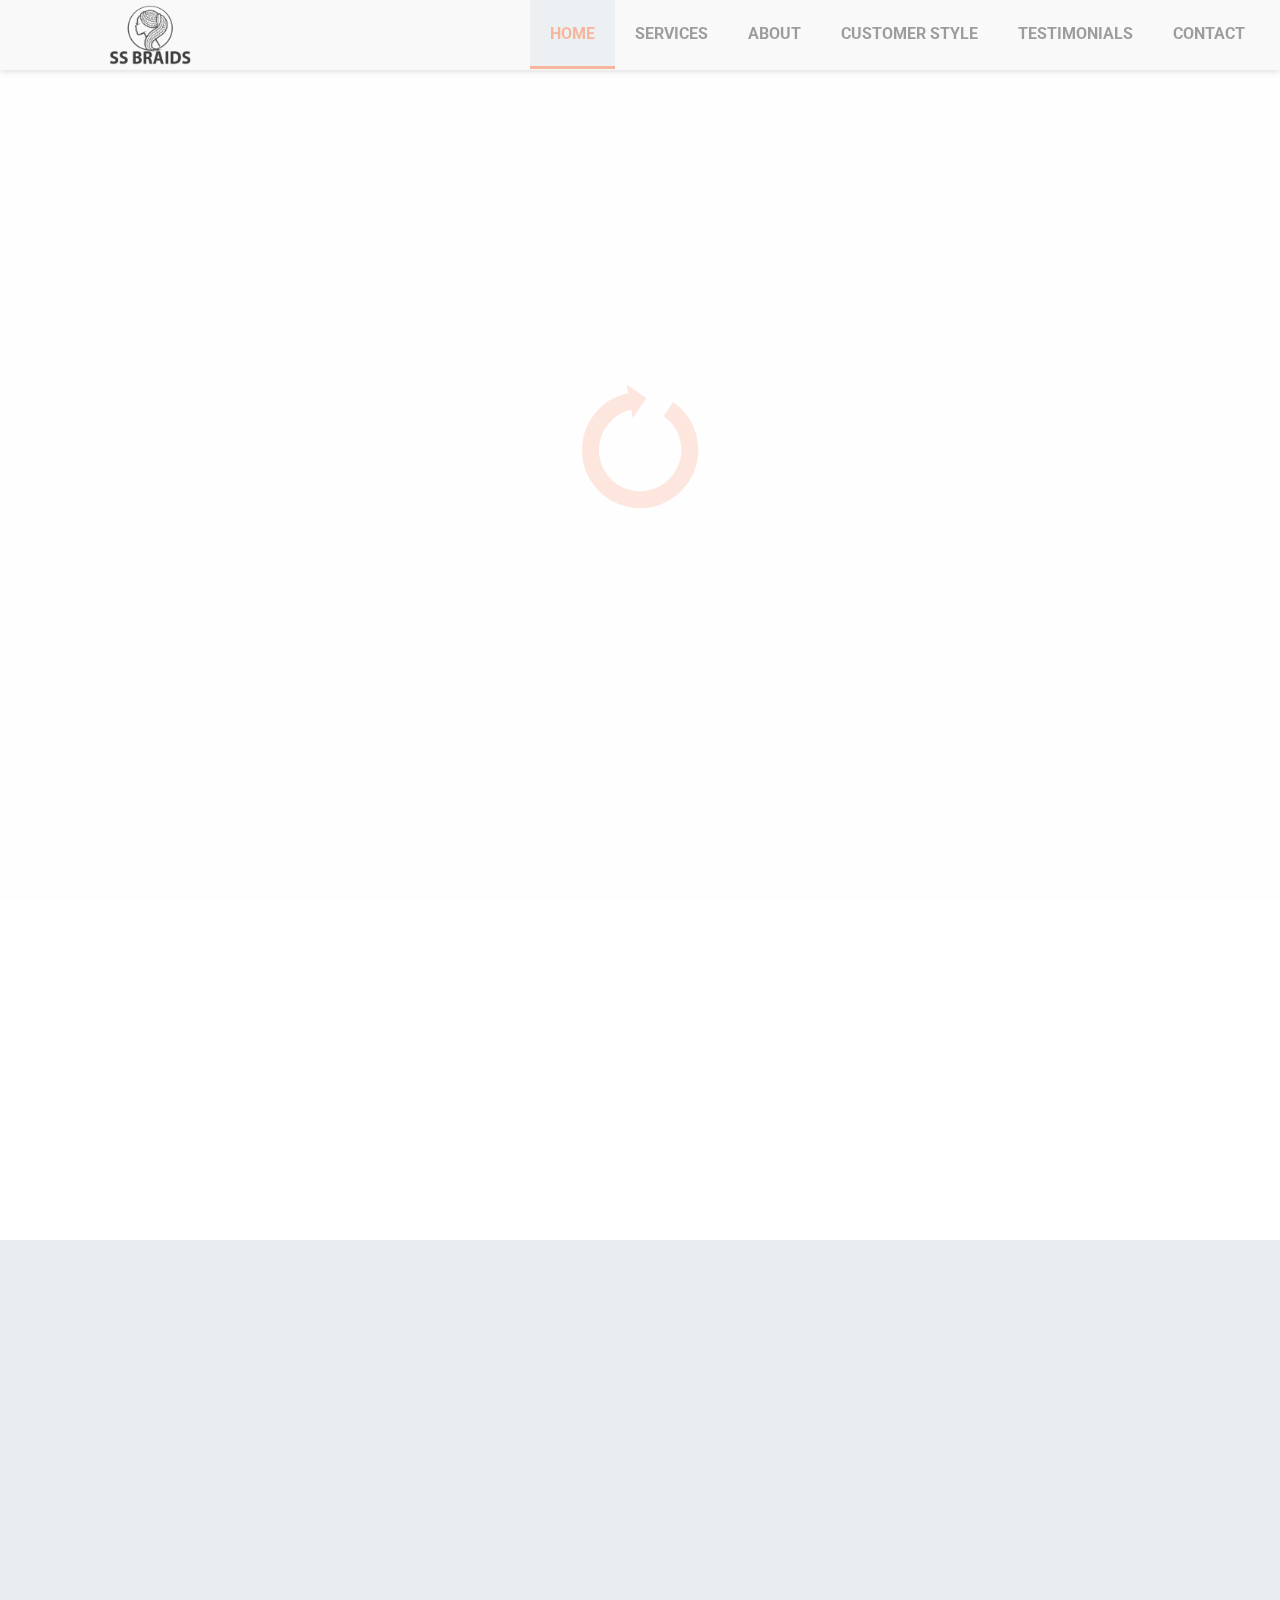
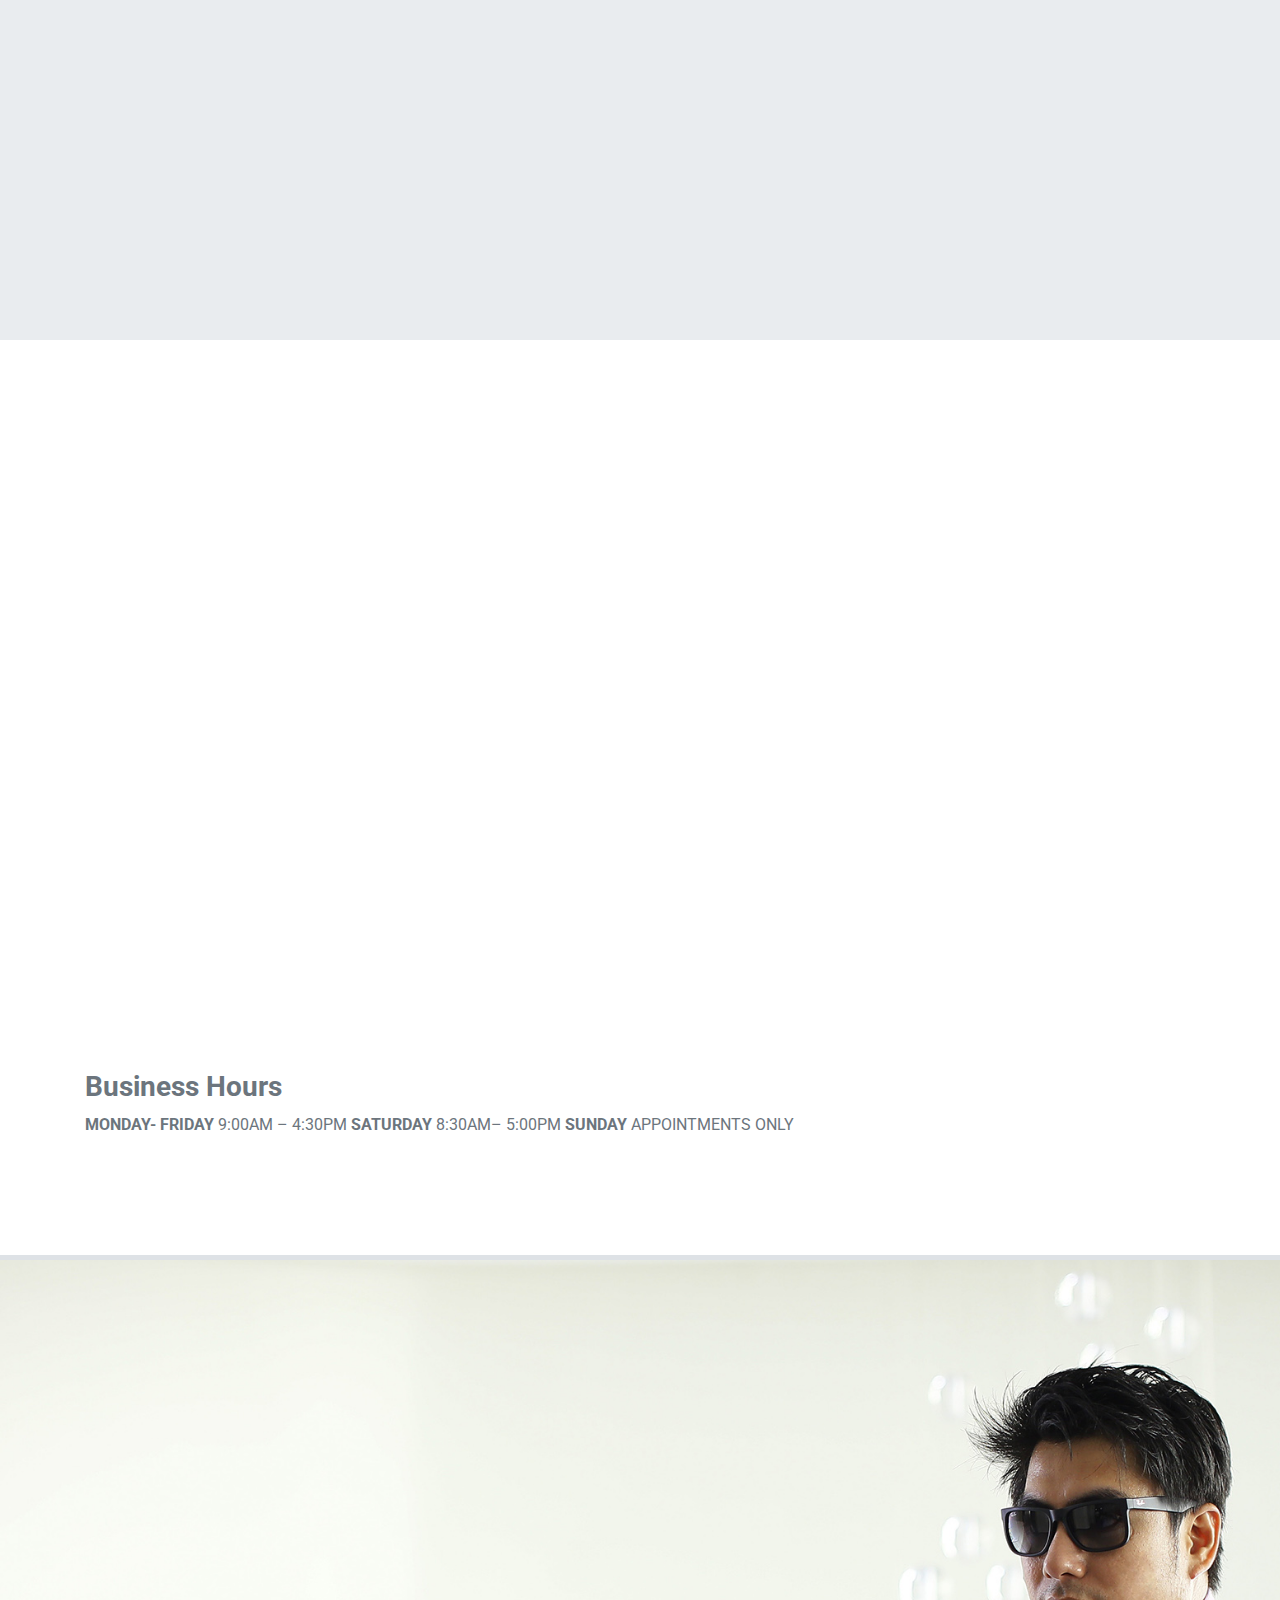
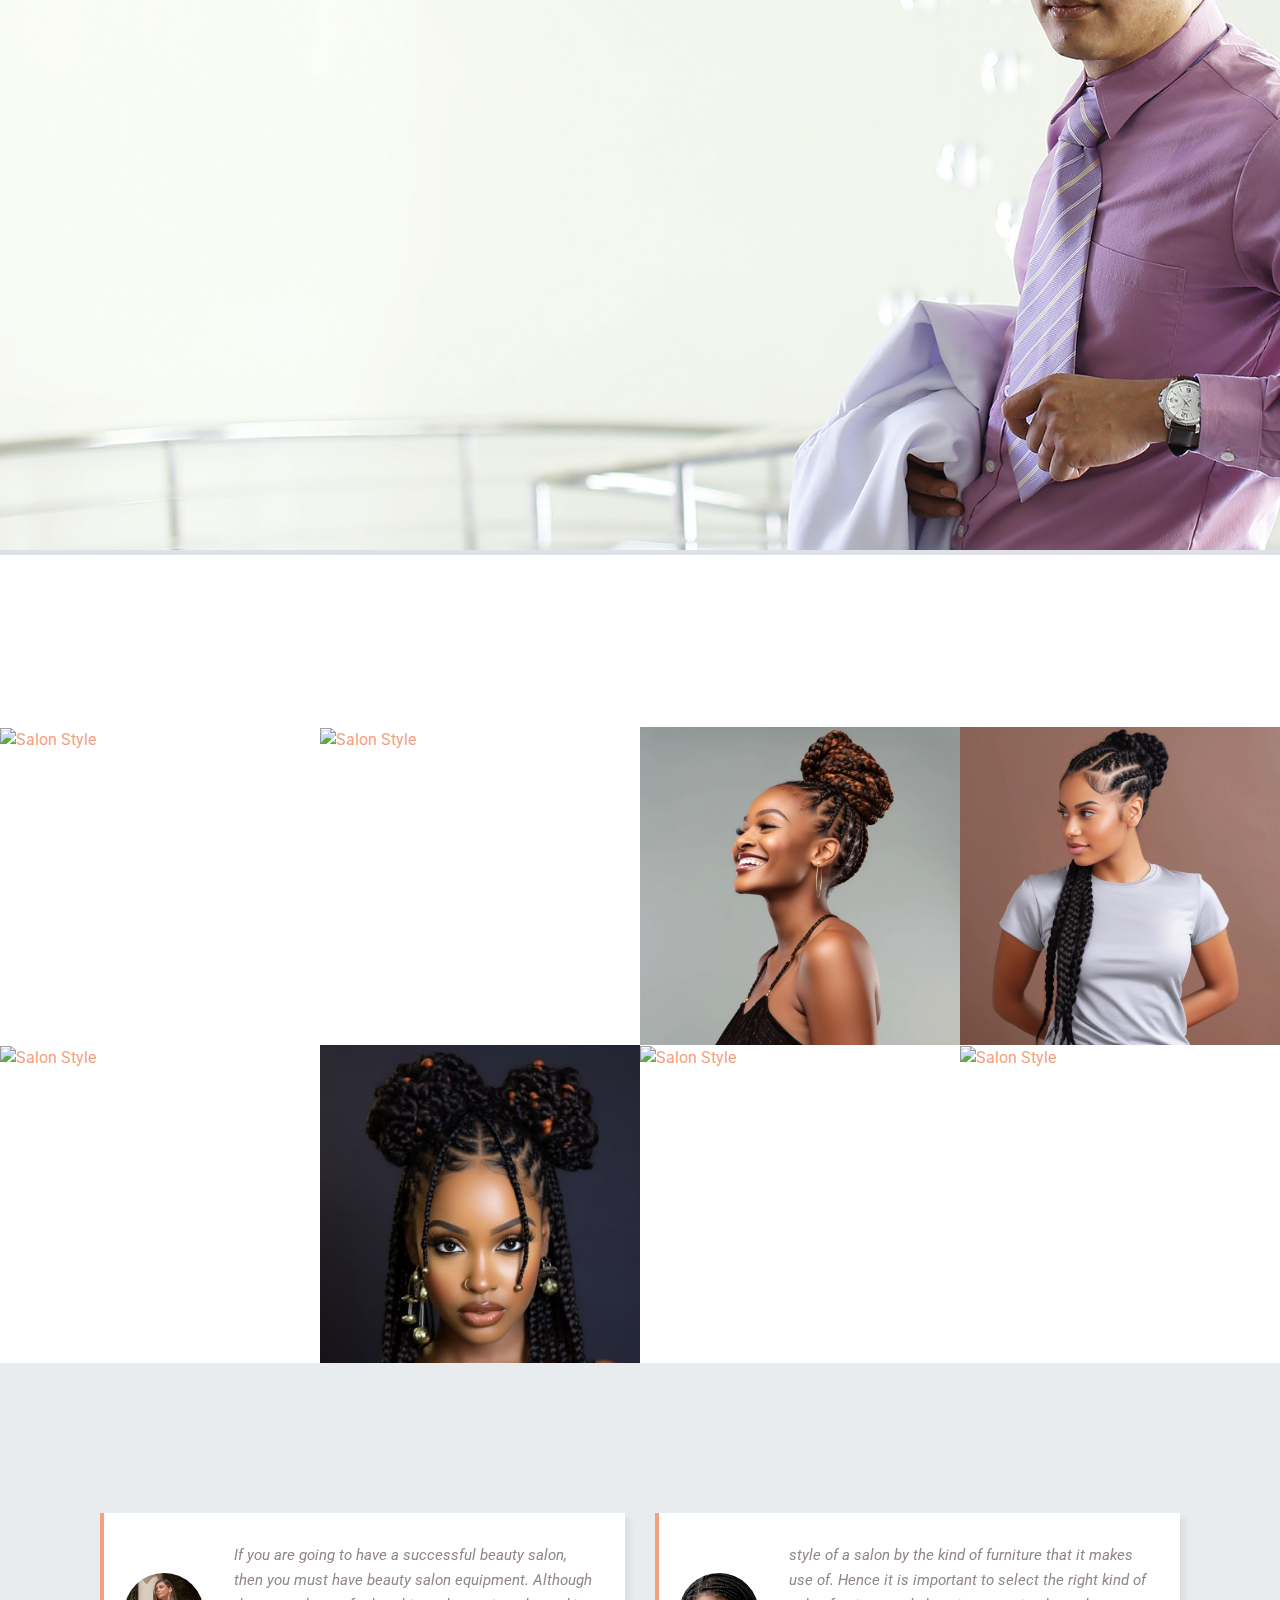
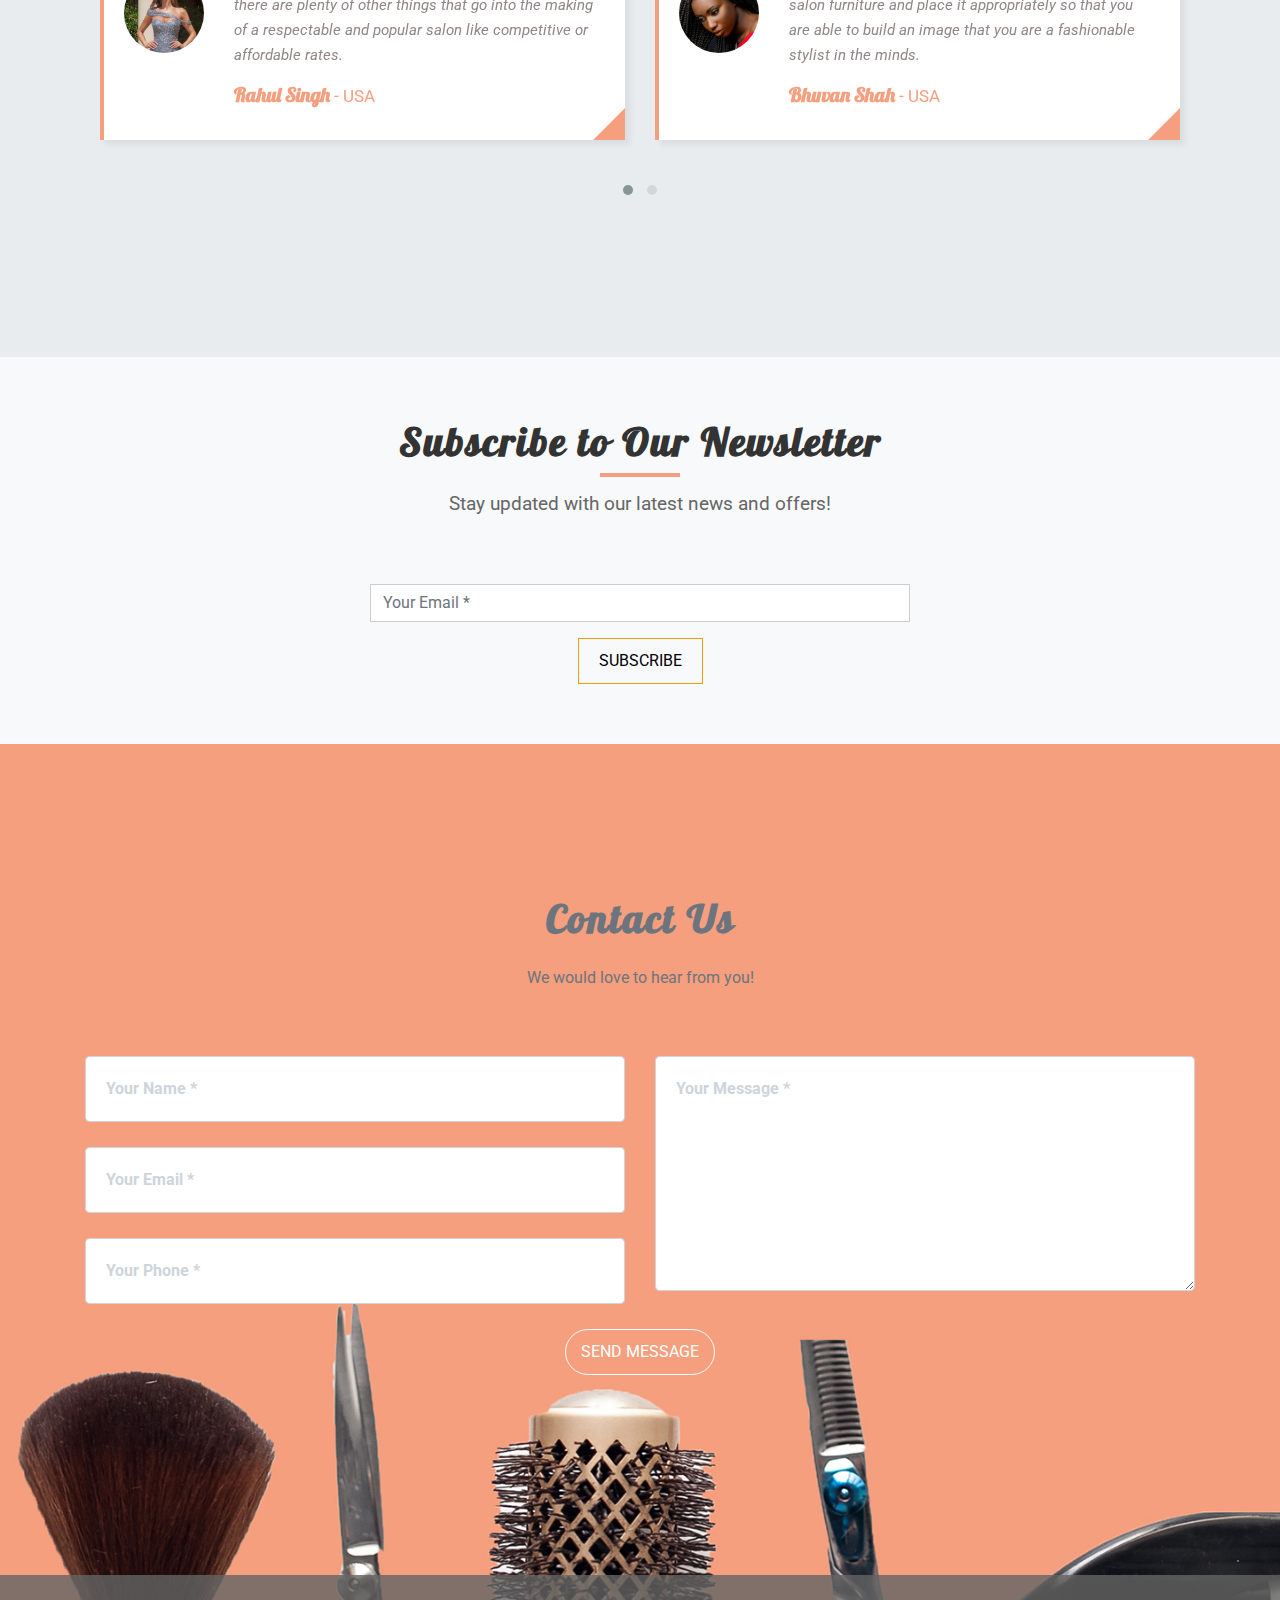
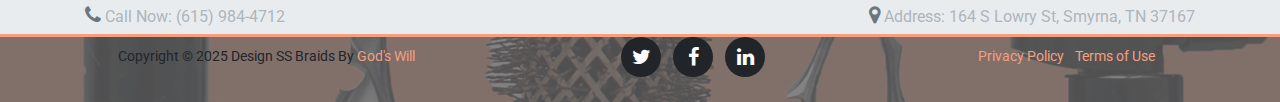
==== commit 220b5d93: "Second addition on changes suggested" ====
--- a/index.html
+++ b/index.html
@@ -49,7 +49,7 @@
         <div class="loader"></div>
         <!-- NAVIGATION 
             =================-->
-            <div class="topmenu">
+            <!-- <div class="topmenu">
               <div class="container">
                 <div class="row"  id="page-top">
                   <div class="col-md-6 col-sm-6 phone"> 
@@ -60,7 +60,7 @@
                   </div> 
                 </div>
               </div>
-            </div> 
+            </div>  -->
 
             <nav class="navbar navbar-expand-lg navbar-light" id="mainNav" data-toggle="affix">
               <div class="container-fluid">
@@ -101,10 +101,12 @@
                     <ol class="carousel-indicators">
                         <li data-target="#carouselExampleIndicators" data-slide-to="0" class="active"></li>
                         <li data-target="#carouselExampleIndicators" data-slide-to="1"></li>
+                        <li data-target="#carouselExampleIndicators" data-slide-to="2"></li>
                     </ol>
                     <div class="carousel-inner" role="listbox">
                         <div class="carousel-item active"></div> <!-- Removed content box -->
                         <div class="carousel-item"></div> <!-- Removed content box -->
+                        <div class="carousel-item"></div>
                     </div>
                 </div>
             </header>
@@ -419,7 +421,21 @@
  
               <!-- FOOTER 
                    =================-->
+            
+                   
                 <footer>
+                    <div class="topmenu">
+                        <div class="container">
+                          <div class="row"  id="page-top">
+                            <div class="col-md-6 col-sm-6 phone"> 
+                                  <div><i class="fa fa-phone"></i> Call Now:  (615) 984-4712</div> 
+                            </div>	
+                            <div class="col-md-6 col-sm-6 address"> 
+                                  <div><i class="fa fa-map-marker"></i> Address:  164 S Lowry St, Smyrna, TN 37167</div> 
+                            </div> 
+                          </div>
+                        </div>
+                    </div> 
                   <div class="container-fluid">
                     <div class="row">
                       <div class="col-md-5">
@@ -457,6 +473,7 @@
                     </div>
                   </div>
                 </footer> 
+                
 
                 <a href="#page-top" id="back-to-top" class="btn btn-sm btn-green btn-back-to-top  js-scroll-trigger hidden-sm hidden-xs" title="home" role="button">
                     <i class="fa fa-angle-double-up"></i>
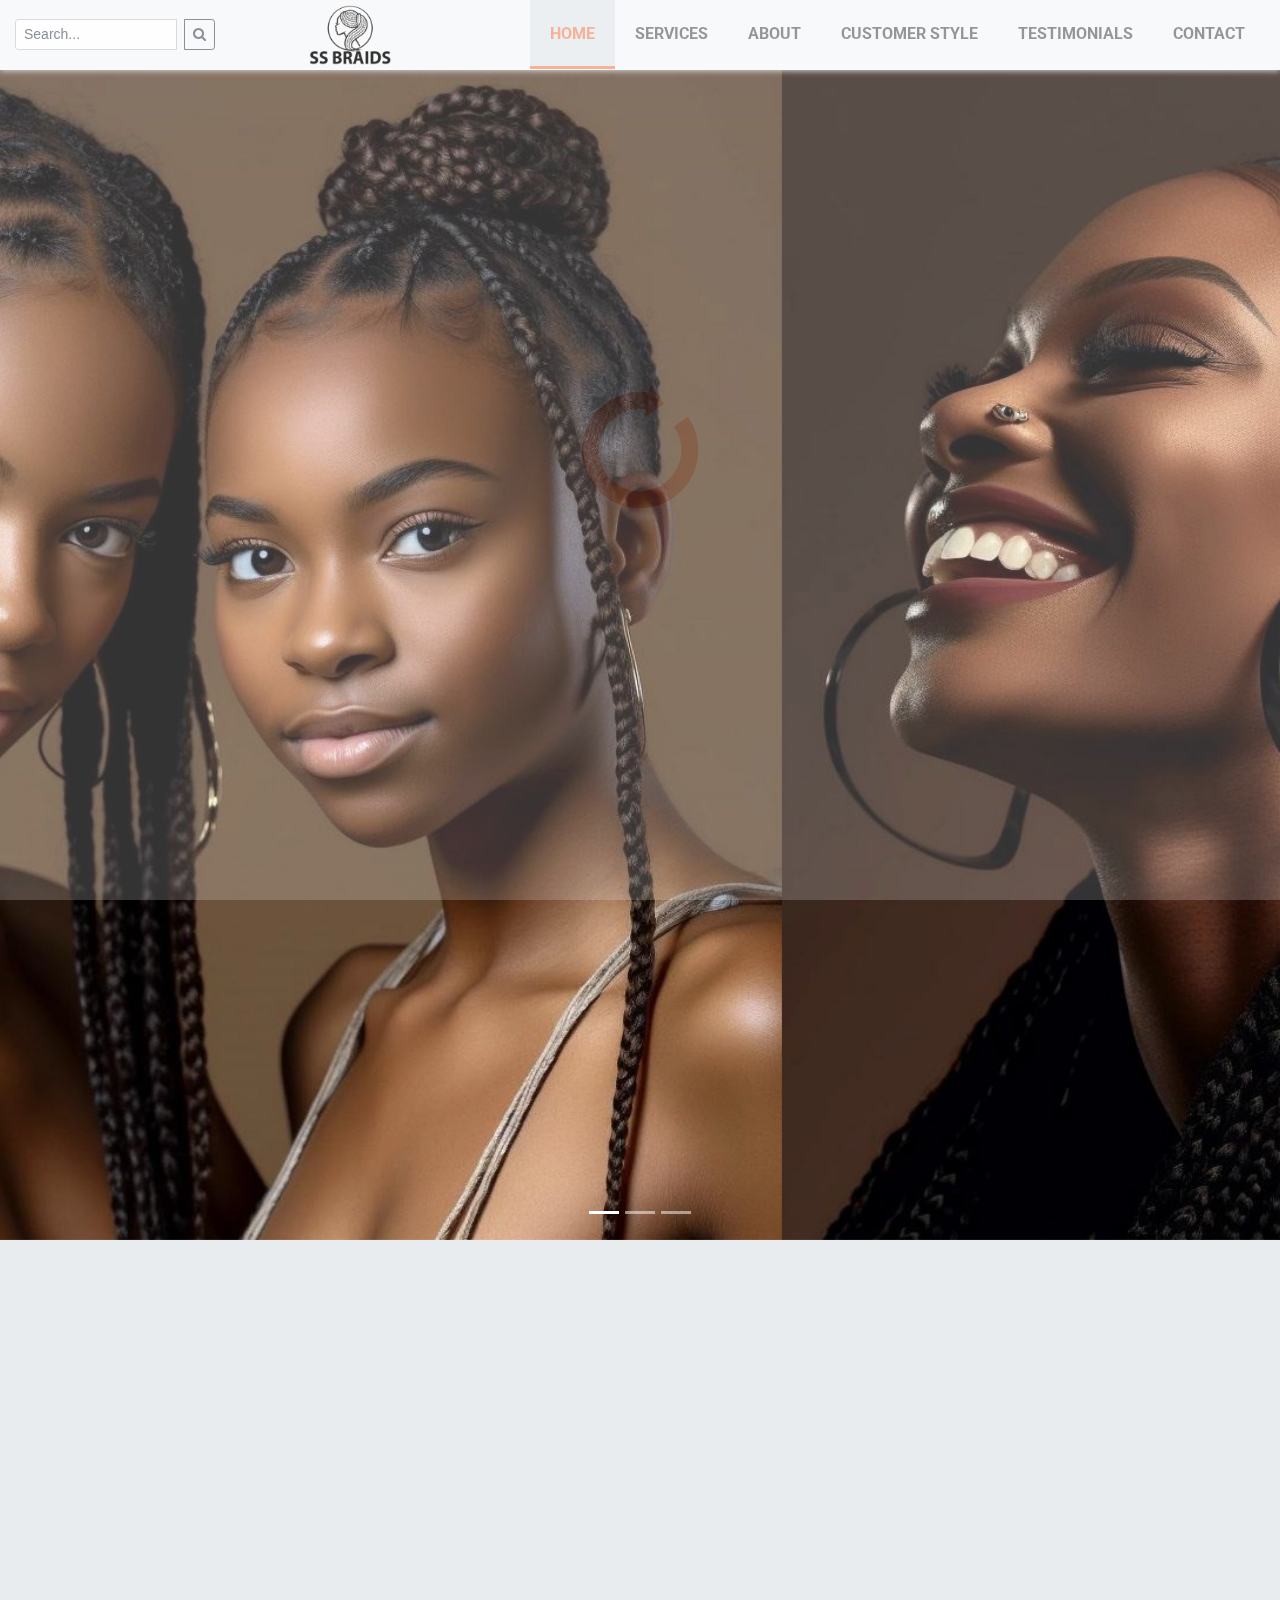
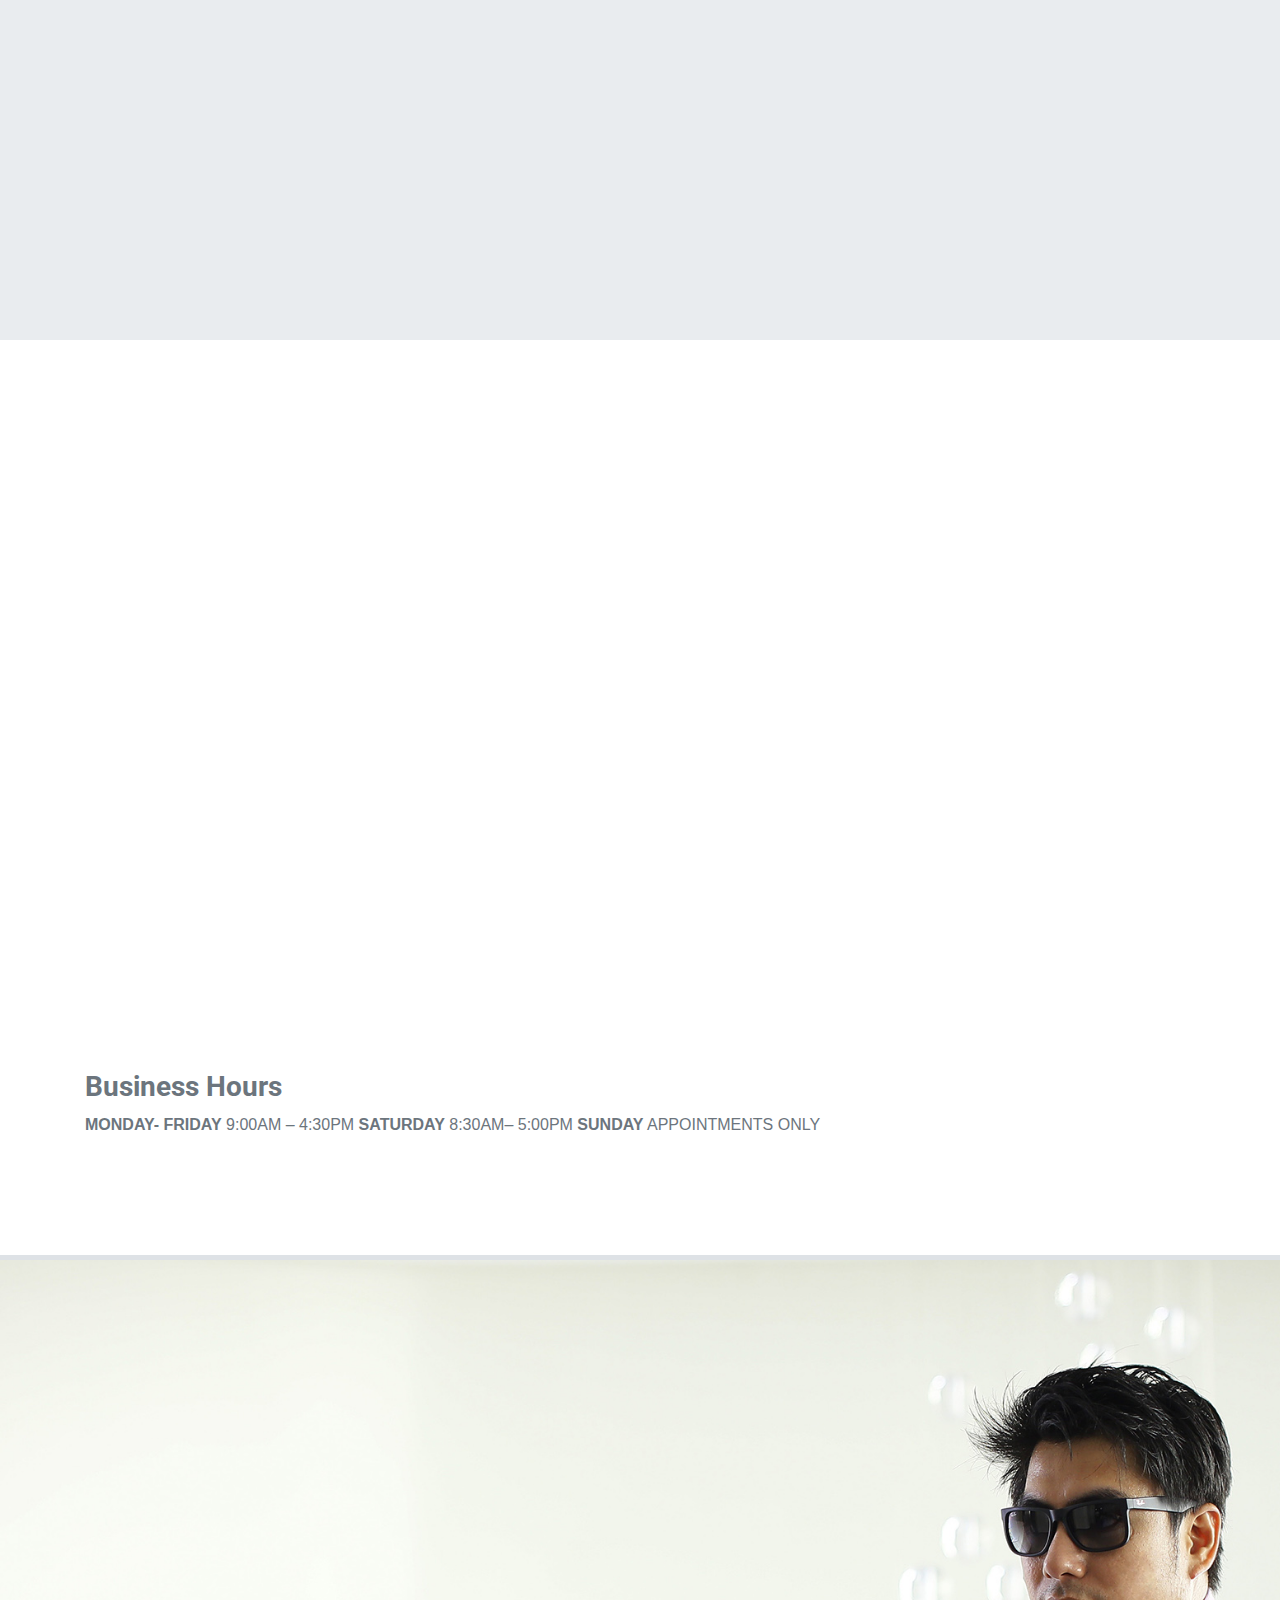
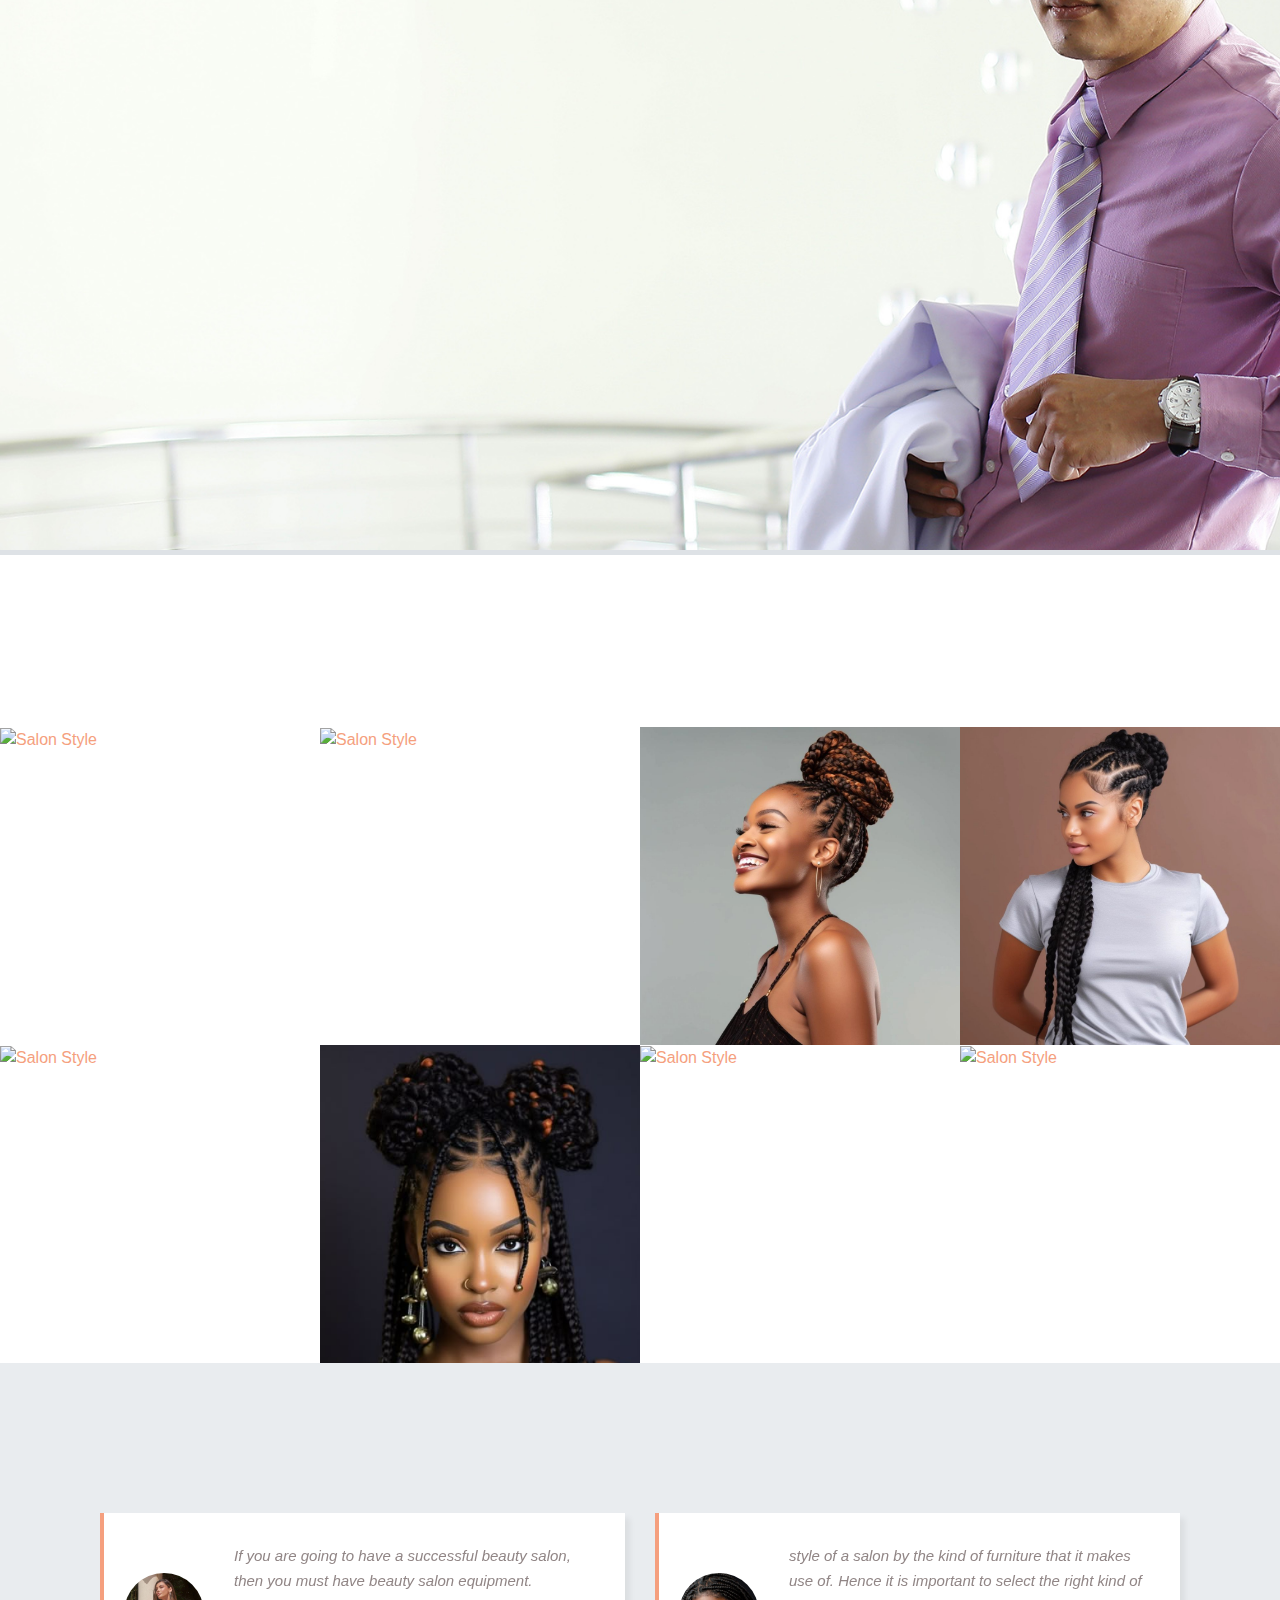
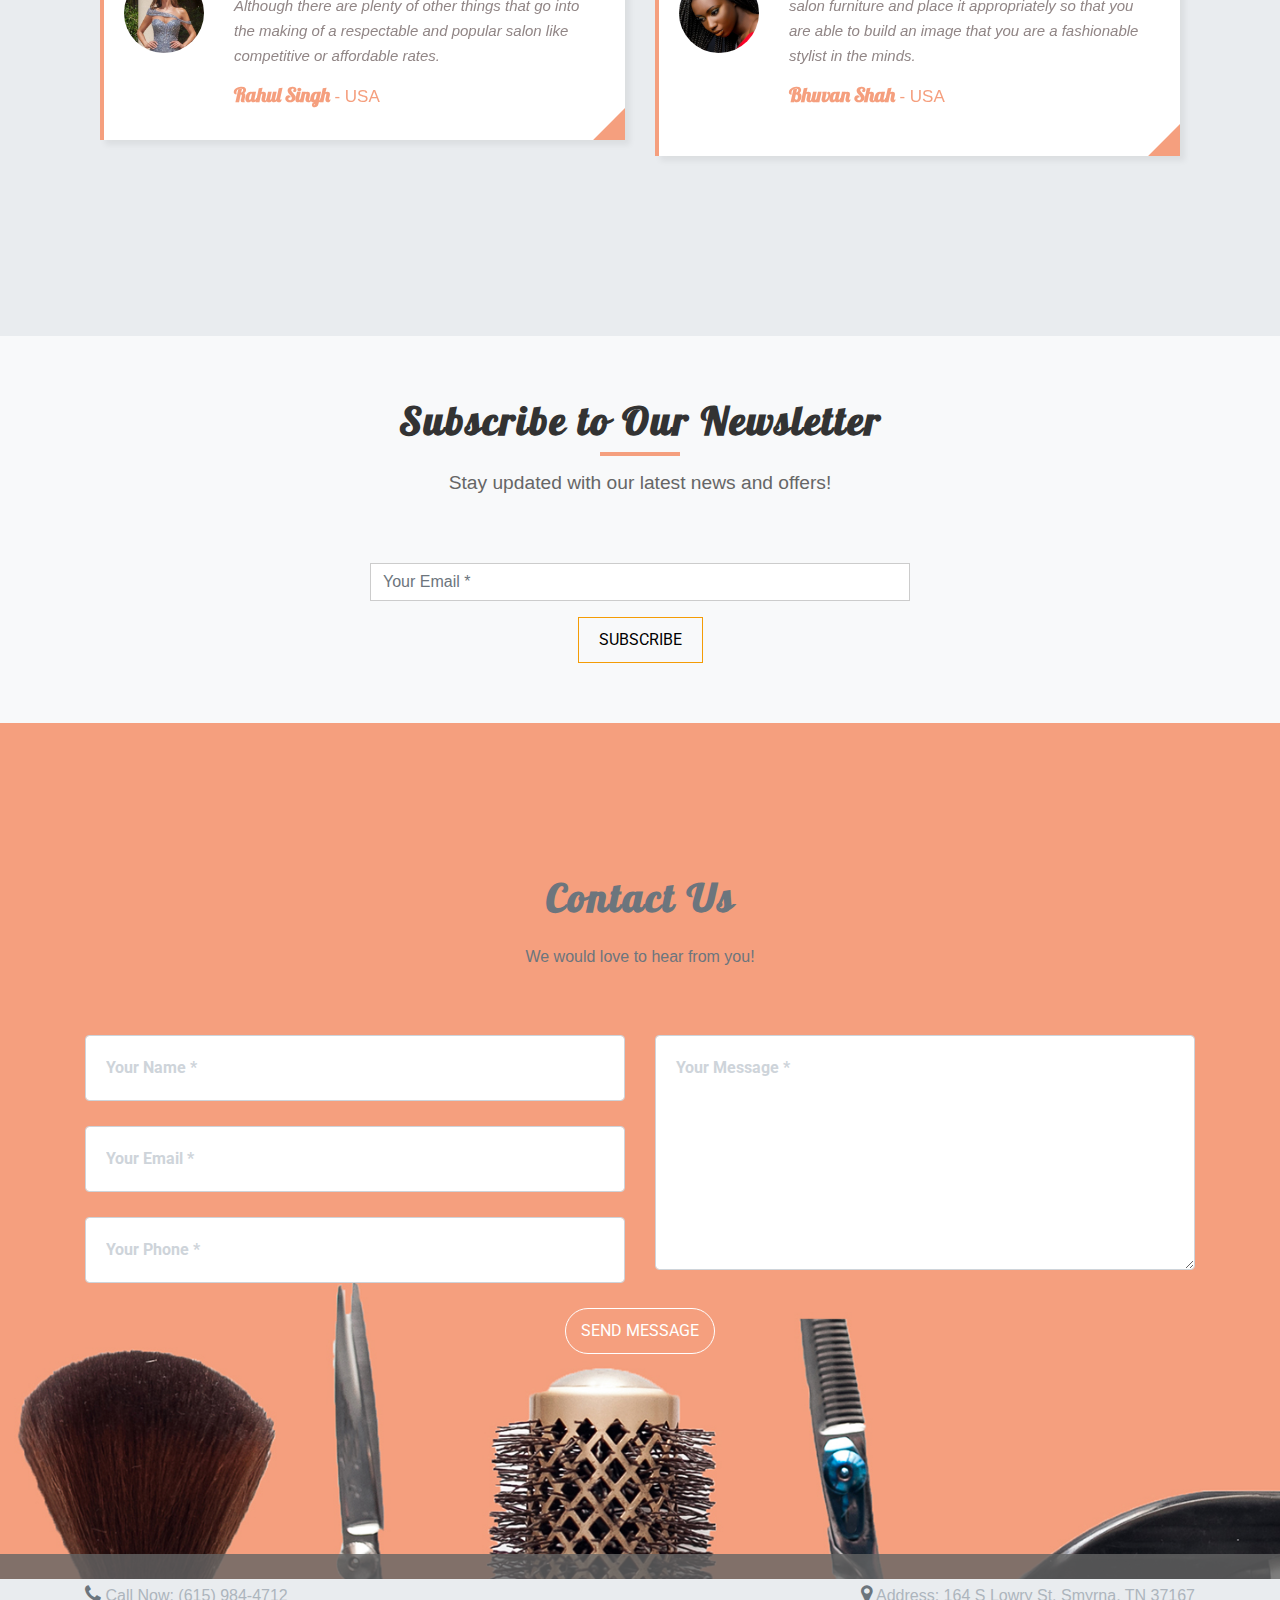
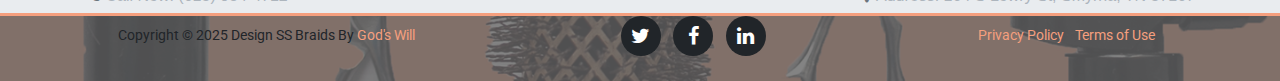
==== commit fa60fca9: "Update on the nav bar" ====
--- a/index.html
+++ b/index.html
@@ -1,507 +1,739 @@
-
 <!DOCTYPE html>
-<html class="no-js" prefix="og: http://ogp.me/ns#"  lang="en-IN">
-    <head>
-        <meta charset="utf-8">
-        <meta http-equiv="X-UA-Compatible" content="IE=edge,chrome=1">
-        <title>SS Braids  &amp; SS Braids</title>
-        <meta http-equiv="x-ua-compatible" content="ie=edge">
-        <meta name="viewport" content="width=device-width, initial-scale=1, shrink-to-fit=no"> 
-
-        <meta name="description" content="SSBarids offers premium services and high-quality products tailored to meet your needs. Discover more today!" />
-        <link href="img/beauty-salon_logo_96dp.png" rel="apple-touch-icon" sizes="96x96">
-        <link href="img/beauty-salon_logo_96dp.png" rel="icon" sizes="96x96" type="image/png">
-        <meta content="img/beauty-salon_logo_96dp.png" name="msapplication-TileImage">
-        
-        <!-- Open Graph Meta Tags -->
-        <meta property="og:url" content="https://www.ssbarids.com/" />
-        <meta property="og:title" content="SSBarids- Where Style Meets Excellence| SSBarids" />
-        <meta property="og:locale" content="en_usa" />
-        <meta property="og:site_name" content="SSBarids" />
-
-        <!-- Twitter Meta Tags -->
-        <meta name="twitter:card" content="summary" />
-        <meta name="twitter:site" content="@SSBarids" />
-        <meta name="twitter:creator" content="@SSBarids" />
-
-		
-		<link href="https://fonts.googleapis.com/css?family=Lobster|Roboto:400,700" rel="stylesheet">
-		<link href="https://fonts.googleapis.com/css?family=Great+Vibes" rel="stylesheet">
-        <link rel='stylesheet' href="https://maxcdn.bootstrapcdn.com/font-awesome/4.7.0/css/font-awesome.min.css">
-        <link rel="stylesheet" href="css/owl.carousel.min.css">
-        <link rel="stylesheet" href="css/owl.theme.default.min.css">
-        <link rel="stylesheet" href="css/magnific-popup.css">
-        <link rel="stylesheet" href="css/animate.min.css">
-        <link rel="stylesheet" href="css/app.css">
-
-        <script src="js/jquery.min.js"></script>
-        <script> 
-            $(window).on('load', function(){ $(".loader").fadeOut(2000); }); 
-            $(function () {
-                new WOW().init();
-            });
-        </script>
-
-    </head>
-
-    <body>
-
-        <div class="loader"></div>
-        <!-- NAVIGATION 
-            =================-->
-            <!-- <div class="topmenu">
-              <div class="container">
-                <div class="row"  id="page-top">
-                  <div class="col-md-6 col-sm-6 phone"> 
-                        <div><i class="fa fa-phone"></i> Call Now:  (615) 984-4712</div> 
-                  </div>	
-                  <div class="col-md-6 col-sm-6 address"> 
-                        <div><i class="fa fa-map-marker"></i> Address:  164 S Lowry St, Smyrna, TN 37167</div> 
-                  </div> 
-                </div>
-              </div>
-            </div>  -->
-
-            <nav class="navbar navbar-expand-lg navbar-light" id="mainNav" data-toggle="affix">
-              <div class="container-fluid">
-              	<a class="navbar-brand js-scroll-trigger" href="index.html"><img src="img/logo.png" style="max-height: 60px;" alt="" class="img-fluid"></a>
-                <button class="navbar-toggler navbar-toggler-center  ml-auto py-3 my-2 " type="button" data-toggle="collapse" data-target="#navbarResponsive" aria-controls="navbarResponsive" aria-expanded="false" aria-label="Toggle navigation">
-                  Menu
-                  <i class="fa fa-bars"></i>
-                </button>
-                <div class="collapse navbar-collapse" id="navbarResponsive">
-                  <ul class="navbar-nav text-uppercase ml-auto">
-                  	<li class="nav-item">
-                      <a class="nav-link js-scroll-trigger" href="#home">Home</a>
-                    </li>
-                  	<li class="nav-item">
-                      <a class="nav-link js-scroll-trigger" href="#services">Services</a>
+<html class="no-js" prefix="og: http://ogp.me/ns#" lang="en-IN">
+
+<head>
+    <meta charset="utf-8">
+    <meta http-equiv="X-UA-Compatible" content="IE=edge,chrome=1">
+    <title>SS Braids & SS Braids</title>
+    <meta http-equiv="x-ua-compatible" content="ie=edge">
+    <meta name="viewport" content="width=device-width, initial-scale=1, shrink-to-fit=no">
+
+    <meta name="description"
+        content="SSBarids offers premium services and high-quality products tailored to meet your needs. Discover more today!" />
+    <link href="img/beauty-salon_logo_96dp.png" rel="apple-touch-icon" sizes="96x96">
+    <link href="img/beauty-salon_logo_96dp.png" rel="icon" sizes="96x96" type="image/png">
+    <meta content="img/beauty-salon_logo_96dp.png" name="msapplication-TileImage">
+
+    <!-- Open Graph Meta Tags -->
+    <meta property="og:url" content="https://www.ssbarids.com/" />
+    <meta property="og:title" content="SSBarids- Where Style Meets Excellence| SSBarids" />
+    <meta property="og:locale" content="en_usa" />
+    <meta property="og:site_name" content="SSBarids" />
+
+    <!-- Twitter Meta Tags -->
+    <meta name="twitter:card" content="summary" />
+    <meta name="twitter:site" content="@SSBarids" />
+    <meta name="twitter:creator" content="@SSBarids" />
+
+
+    <link href="https://fonts.googleapis.com/css?family=Lobster|Roboto:400,700" rel="stylesheet">
+    <link href="https://fonts.googleapis.com/css?family=Great+Vibes" rel="stylesheet">
+    <link rel='stylesheet' href="https://maxcdn.bootstrapcdn.com/font-awesome/4.7.0/css/font-awesome.min.css">
+    <link rel="stylesheet" href="css/owl.carousel.min.css">
+    <link rel="stylesheet" href="css/owl.theme.default.min.css">
+    <link rel="stylesheet" href="css/magnific-popup.css">
+    <link rel="stylesheet" href="css/animate.min.css">
+    <link rel="stylesheet" href="css/app.css">
+
+    <script src="js/jquery.min.js"></script>
+    <script>
+        $(window).on('load', function () {
+            $(".loader").fadeOut(2000);
+        });
+        $(function () {
+            new WOW().init();
+        });
+    </script>
+
+    <style>
+        /* Basic styling for the search page and navbar */
+        body {
+            font-family: sans-serif;
+        }
+
+        #searchResults li {
+            cursor: pointer;
+        }
+
+        #searchResults li:hover {
+            background-color: #f0f0f0;
+        }
+
+        /* Style adjustments for search within the navbar */
+        .navbar-search {
+            width: 200px;
+        }
+
+        @media (max-width: 991.98px) {
+            .navbar-search {
+                width: auto;
+            }
+        }
+
+        #searchResults {
+            position: absolute;
+            top: 100%;
+            left: 0;
+            width: 100%;
+            background-color: white;
+            border: 1px solid #ccc;
+            z-index: 1000;
+            display: none;
+            max-height: 200px;
+            overflow-y: auto;
+            padding: 0;
+            margin: 0;
+            list-style: none;
+        }
+
+        #searchResults li {
+            padding: 5px 10px;
+            border-bottom: 1px solid #eee;
+        }
+
+        #searchResults li:last-child {
+            border-bottom: none;
+        }
+
+        #searchResults a {
+            display: block;
+            color: #333;
+            text-decoration: none;
+        }
+
+        #searchResults a:hover {
+            background-color: #f0f0f0;
+        }
+
+        /* Styles for the new navbar layout on small devices (phones and tablets) */
+        @media (max-width: 767.98px) {
+
+            .navbar-brand {
+                margin: 0;
+                /* Remove default margin on logo */
+            }
+
+            #mainNav .container-fluid {
+                display: flex;
+                /* Enable flexbox */
+                flex-direction: row;
+                /* Arrange items in a row */
+                justify-content: space-between;
+                /* Distribute space evenly */
+                align-items: center;
+                /* Vertically align items */
+            }
+
+            /* Move the search form to the beginning */
+            #searchForm {
+                order: 0;
+                /* Sets the search form to be the first item */
+                margin-left: 0;
+                /* remove margin from the left */
+            }
+
+            /* Style logo and menu button */
+            .navbar-brand,
+            .navbar-toggler {
+                margin: 0;
+                /* Remove default margins */
+            }
+
+            .navbar-brand {
+                order: 1;
+                /* Sets logo to be the second item */
+            }
+
+            .navbar-toggler {
+                order: 2;
+                /* Sets button menu to be the third item */
+            }
+
+            /* Make the container full width */
+            #mainNav {
+                width: 100%;
+            }
+
+            .container-fluid {
+                padding-left: 15px;
+                padding-right: 15px;
+            }
+        }
+    </style>
+
+</head>
+
+<body>
+
+    <div class="loader"></div>
+    <!-- NAV BAR -->
+
+    <nav class="navbar navbar-expand-lg navbar-light" id="mainNav" data-toggle="affix">
+        <div class="container-fluid">
+
+            <!-- Search Form -->
+            <form class="form-inline my-2 my-lg-0 navbar-search" id="searchForm" action="search.html" method="get">
+                <div class="input-group input-group-sm">
+                    <input class="form-control form-control-sm mr-sm-2" type="search" name="query"
+                        placeholder="Search..." aria-label="Search" id="searchInput" autocomplete="off">
+                    <div class="input-group-append">
+                        <button class="btn btn-sm btn-outline-secondary" type="submit">
+                            <i class="fa fa-search"></i>
+                        </button>
+                    </div>
+                </div>
+                <!-- Autocomplete Search Results -->
+                <ul id="searchResults"></ul>
+            </form>
+
+            <!-- Logo (first on large screens) -->
+            <a class="navbar-brand js-scroll-trigger" href="index.html">
+                <img src="img/logo.png" style="max-height: 60px;" alt="" class="img-fluid">
+            </a>
+
+            <!-- Menu button for small devices (hidden on large screens) -->
+            <button class="navbar-toggler py-3 my-2" type="button" data-toggle="collapse"
+                data-target="#navbarResponsive" aria-controls="navbarResponsive" aria-expanded="false"
+                aria-label="Toggle navigation">
+                <span class="text-uppercase">Menu</span>
+                <i class="fa fa-bars"></i>
+            </button>
+
+            <!-- Navigation menu (hidden on small screens, visible on large screens) -->
+            <div class="collapse navbar-collapse" id="navbarResponsive">
+                <ul class="navbar-nav text-uppercase ml-auto">
+                    <li class="nav-item">
+                        <a class="nav-link js-scroll-trigger" href="#home">Home</a>
                     </li>
                     <li class="nav-item">
-                      <a class="nav-link js-scroll-trigger" href="#about">About</a>
-                    </li>  
-                    <li class="nav-item">
-                      <a class="nav-link js-scroll-trigger" href="#portfolio">Customer style</a>
+                        <a class="nav-link js-scroll-trigger" href="#services">Services</a>
                     </li>
                     <li class="nav-item">
-                      <a class="nav-link js-scroll-trigger" href="#testimonials">Testimonials</a>
-                    </li> 
+                        <a class="nav-link js-scroll-trigger" href="#about">About</a>
+                    </li>
                     <li class="nav-item">
-                      <a class="nav-link js-scroll-trigger" href="#contact">Contact</a>
+                        <a class="nav-link js-scroll-trigger" href="#portfolio">Customer style</a>
                     </li>
-                  </ul>
-                </div>
-              </div>
-            </nav>
-
-        <!-- HEADER 
+                    <li class="nav-item">
+                        <a class="nav-link js-scroll-trigger" href="#testimonials">Testimonials</a>
+                    </li>
+                    <li class="nav-item">
+                        <a class="nav-link js-scroll-trigger" href="#contact">Contact</a>
+                    </li>
+                </ul>
+            </div>
+        </div>
+    </nav>
+
+
+    <!-- HEADER
             =================-->
-            <header id="home">
-                <div id="carouselExampleIndicators" class="carousel slide" data-ride="carousel">
-                    <ol class="carousel-indicators">
-                        <li data-target="#carouselExampleIndicators" data-slide-to="0" class="active"></li>
-                        <li data-target="#carouselExampleIndicators" data-slide-to="1"></li>
-                        <li data-target="#carouselExampleIndicators" data-slide-to="2"></li>
-                    </ol>
-                    <div class="carousel-inner" role="listbox">
-                        <div class="carousel-item active"></div> <!-- Removed content box -->
-                        <div class="carousel-item"></div> <!-- Removed content box -->
-                        <div class="carousel-item"></div>
-                    </div>
-                </div>
-            </header>
-            
-
-        <!-- SERVICES 
+    <header id="home">
+        <div id="carouselExampleIndicators" class="carousel slide" data-ride="carousel">
+            <ol class="carousel-indicators">
+                <li data-target="#carouselExampleIndicators" data-slide-to="0" class="active"></li>
+                <li data-target="#carouselExampleIndicators" data-slide-to="1"></li>
+                <li data-target="#carouselExampleIndicators" data-slide-to="2"></li>
+            </ol>
+            <div class="carousel-inner" role="listbox">
+                <div class="carousel-item active"></div>
+                <div class="carousel-item"></div>
+                <div class="carousel-item"></div>
+            </div>
+        </div>
+    </header>
+
+
+    <!-- SERVICES
             =================-->
-            <section id="services" class="services">
-                <div class="container">
-                	<div class="row mb-5">
-                        <div class="col-md-12 text-center mb-5">
-                            <div class="heading wow fadeInUp" data-wow-delay="0.3s">
-                                <h1>Services</h1>
-                                <div class="bord-bot"></div>
+    <section id="services" class="services">
+        <div class="container">
+            <div class="row mb-5">
+                <div class="col-md-12 text-center mb-5">
+                    <div class="heading wow fadeInUp" data-wow-delay="0.3s">
+                        <h1>Services</h1>
+                        <div class="bord-bot"></div>
+                    </div>
+                </div>
+            </div>
+            <div class="row text-center">
+                <div class="col-md-3 col-sm-6">
+                    <div class="service-cont wow fadeInUp" data-wow-delay="0.3s">
+                        <img src="img/service/service-1.jpg" alt="" class="img-fluid">
+                        <div class="service-desc">Twits
+                            <p>$100</p>
+                        </div>
+
+                    </div>
+                </div>
+                <div class="col-md-3 col-sm-6">
+                    <div class="service-cont wow fadeInUp" data-wow-delay="0.6s">
+                        <img src="img/service/service-2.jpg" alt="" class="img-fluid">
+                        <div class="service-desc">Braids
+                            <p>$120</p>
+                        </div>
+
+                    </div>
+                </div>
+                <div class="col-md-3 col-sm-6">
+                    <div class="service-cont wow fadeInUp" data-wow-delay="0.9s">
+                        <img src="img/service/service-3.jpg" alt="" class="img-fluid">
+                        <div class="service-desc">Locks
+                            <p>$80</p>
+                        </div>
+
+                    </div>
+                </div>
+                <div class="col-md-3 col-sm-6">
+                    <div class="service-cont wow fadeInUp" data-wow-delay="1.2s">
+                        <img src="img/service/service-4.jpg" alt="" class="img-fluid">
+                        <div class="service-desc">Weaves
+                            <p>$70</p>
+                        </div>
+
+                    </div>
+                </div>
+            </div>
+        </div>
+    </section>
+
+    <!-- ABOUT
+            =================-->
+    <section id="about" class="about">
+        <div class="container">
+            <div class="row mb-5">
+                <div class="col-md-12 text-center ">
+                    <div class="heading wow fadeInUp" data-wow-delay="0.3s">
+                        <h1>About Us</h1>
+                        <div class="bord-bot"></div>
+                    </div>
+                </div>
+            </div>
+            <div class="row">
+                <div class="col-md-4 my-auto">
+                    <div class="body-cont mb-5 wow fadeInUp" data-wow-delay="0.6s">
+                        <h3>Good Hair style Good Selfie</h3>
+                        <div class="bord-bottom"></div>
+                        <p>With a history dating back to 2012, <b>SS Braids</b> has consistently delivered exceptional service to
+                            Smyrna and surrounding communities
+                            for over 13 years. By maintaining a strong focus on quality, <b>SS Braids </b>provides specialized
+                            hair
+                            services that address the unique needs of each client. Through its dedication to professionalism
+                            and
+                            customer satisfaction, SS Braids has built a reputation as a trusted and reliable resource in the
+                            community, offering expert <b>braiding, styling, and hair care solutions</b> that enhance beauty and
+                            confidence.</p>
+                        <a href="#contact" class="img-fluid js-scroll-trigger"><button
+                                class="btn btn-general btn-white">ENQUIRIES</button></a>
+                    </div>
+                </div>
+                <div class="col-md-8 m-auto text-center">
+                    <div class="body-img-1 wow fadeInUp" data-wow-delay="0.9s">
+                        <img src="img/treamer-small.png" alt="" class="img-fluid">
+                    </div>
+                </div>
+            </div>
+            <h3>Business Hours</h3>
+            <p><b>MONDAY- FRIDAY</b>
+
+                9:00AM – 4:30PM
+
+                <b>SATURDAY</b>
+
+                8:30AM– 5:00PM
+
+                <b>SUNDAY</b>
+
+                APPOINTMENTS ONLY</p>
+        </div>
+    </section>
+
+    <!-- PERFECT STYLE
+            =================-->
+    <section class="perfect-style" id="perfect-style">
+        <div class="container">
+            <div class="row">
+                <div class="col-md-6 my-auto">
+                    <div class="perfect-style-desc text-center  wow fadeInLeft" data-wow-delay="0.3s">
+                        <h3>Perfect Style</h3>
+                        <p>Its professional salon really offers a very large number of various different kinds of treatments and
+                            each and every treatment come with corresponding furniture of the salon. all, products and treatments
+                            are really important aspects of the salon experience. </p>
+                    </div>
+                </div>
+            </div>
+        </div>
+    </section>
+
+
+    <!-- PORTFOLIO
+            =================-->
+    <section id="portfolio" class="portfolio pb-0 pt-5">
+        <div class="container-fluid">
+            <div class="row mb-5">
+                <div class="col-md-12 text-center mb-3">
+                    <div class="heading wow fadeInUp" data-wow-delay="0.3s">
+                        <h1>Our Customer Style</h1>
+                        <div class="bord-bot"></div>
+                    </div>
+                </div>
+            </div>
+            <div class="row">
+                <div class="col-md-3 col-sm-6 p-0">
+                    <div class="port-cont">
+                        <a href="img/portfolio/portfolio-1.jpg" title="Salon Style">
+                            <img src="img/portfolio/portfolio-1.jpg" alt="Salon Style" class="img-fluid">
+                        </a>
+                    </div>
+                </div>
+                <div class="col-md-3 col-sm-6 p-0">
+                    <div class="port-cont">
+                        <a href="img/portfolio/portfolio-2.jpg" title="Salon Style">
+                            <img src="img/portfolio/portfolio-2.jpg" alt="Salon Style" class="img-fluid">
+                        </a>
+                    </div>
+                </div>
+                <div class="col-md-3 col-sm-6 p-0">
+                    <div class="port-cont">
+                        <a href="img/portfolio/portfolio-3.jpg" title="Salon Style">
+                            <img src="img/portfolio/portfolio-3.jpg" alt="Salon Style" class="img-fluid">
+                        </a>
+                    </div>
+                </div>
+                <div class="col-md-3 col-sm-6 p-0">
+                    <div class="port-cont">
+                        <a href="img/portfolio/portfolio-4.jpg" title="Salon Style">
+                            <img src="img/portfolio/portfolio-4.jpg" alt="Salon Style" class="img-fluid">
+                        </a>
+                    </div>
+                </div>
+                <div class="col-md-3 col-sm-6 p-0">
+                    <div class="port-cont">
+                        <a href="img/portfolio/portfolio-8.jpg" title="Salon Style">
+                            <img src="img/portfolio/portfolio-8.jpg" alt="Salon Style" class="img-fluid">
+                        </a>
+                    </div>
+                </div>
+                <div class="col-md-3 col-sm-6 p-0">
+                    <div class="port-cont">
+                        <a href="img/portfolio/portfolio-6.jpg" title="Salon Style">
+                            <img src="img/portfolio/portfolio-6.jpg" alt="Salon Style" class="img-fluid">
+                        </a>
+                    </div>
+                </div>
+                <div class="col-md-3 col-sm-6 p-0">
+                    <div class="port-cont">
+                        <a href="img/portfolio/portfolio-7.jpg" title="Salon Style">
+                            <img src="img/portfolio/portfolio-7.jpg" alt="Salon Style" class="img-fluid">
+                        </a>
+                    </div>
+                </div>
+                <div class="col-md-3 col-sm-6 p-0">
+                    <div class="port-cont">
+                        <a href="img/portfolio/portfolio-5.jpg" title="Salon Style">
+                            <img src="img/portfolio/portfolio-5.jpg" alt="Salon Style" class="img-fluid">
+                        </a>
+                    </div>
+                </div>
+            </div>
+        </div>
+    </section>
+
+    <!-- TESTIMONIALS
+            =================-->
+    <section id="testimonials" class="testimonials">
+        <div class="container">
+            <div class="row">
+                <div class="col-md-12">
+                    <div id="testimonial-slider" class="owl-carousel owl-theme">
+                        <div class="testimonial">
+                            <div class="pic">
+                                <img src="img/client/client-1.jpg">
                             </div>
-                        </div>
-                    </div>
-                    <div class="row text-center">
-                        <div class="col-md-3 col-sm-6">
-                            <div class="service-cont wow fadeInUp" data-wow-delay="0.3s">
-                                <img src="img/service/service-1.jpg" alt="" class="img-fluid">
-                                <div class="service-desc">Twits <p>$100</p></div>
-
+                            <p class="description">
+                                If you are going to have a successful beauty salon, then you must have beauty salon equipment.
+                                Although there are plenty of other things that go into the making of a respectable and popular
+                                salon like competitive or affordable rates.
+                            </p>
+                            <h3 class="title">Rahul Singh</h3>
+                            <small class="post">- USA</small>
+                        </div>
+                        <div class="testimonial">
+                            <div class="pic">
+                                <img src="img/client/client-2.jpg">
                             </div>
-                        </div>
-                        <div class="col-md-3 col-sm-6">
-                            <div class="service-cont wow fadeInUp" data-wow-delay="0.6s">
-                                <img src="img/service/service-2.jpg" alt="" class="img-fluid">
-                                <div class="service-desc">Braids <p>$120</p></div>
-                                
-                            </div>
-                        </div>
-                        <div class="col-md-3 col-sm-6">
-                            <div class="service-cont wow fadeInUp" data-wow-delay="0.9s">
-                                <img src="img/service/service-3.jpg" alt="" class="img-fluid">
-                                <div class="service-desc">Locks <p>$80</p></div>
-                                
-                            </div>
-                        </div>
-                        <div class="col-md-3 col-sm-6">
-                            <div class="service-cont wow fadeInUp" data-wow-delay="1.2s">
-                                <img src="img/service/service-4.jpg" alt="" class="img-fluid">
-                                <div class="service-desc">Weaves <p>$70</p></div>
-                                
-                            </div>
-                        </div>
-                    </div>
-                </div>
-            </section>
-
-        <!-- ABOUT 
-            =================-->
-            <section id="about" class="about">
-                <div class="container">
-                    <div class="row mb-5">
-                        <div class="col-md-12 text-center ">
-                            <div class="heading wow fadeInUp" data-wow-delay="0.3s">
-                                <h1>About Us</h1>
-                                <div class="bord-bot"></div>
-                            </div>
-                        </div>
-                    </div>
-                    <div class="row">
-                        <div class="col-md-4 my-auto">
-                            <div class="body-cont mb-5 wow fadeInUp" data-wow-delay="0.6s">
-                                <h3>Good Hair style Good Selfie</h3>
-                                <div class="bord-bottom"></div>
-                                <p>With a history dating back to 2012, <b>SS Braids</b> has consistently delivered exceptional service to Smyrna and surrounding communities 
-                                    for over 13 years. By maintaining a strong focus on quality, <b>SS Braids </b>provides specialized hair 
-                                    services that address the unique needs of each client. Through its dedication to professionalism and 
-                                    customer satisfaction, SS Braids has built a reputation as a trusted and reliable resource in the 
-                                    community, offering expert <b>braiding, styling, and hair care solutions</b> that enhance beauty and 
-                                    confidence.</p>
-                                <a href="#contact" class="img-fluid js-scroll-trigger"><button class="btn btn-general btn-white">ENQUIRIES</button></a>
-                            </div>
-                        </div>
-                        <div class="col-md-8 m-auto text-center">
-                            <div class="body-img-1 wow fadeInUp" data-wow-delay="0.9s">
-                                <img src="img/treamer-small.png" alt="" class="img-fluid">
-                            </div>
-                        </div>
-                    </div> 
-                    <h3>Business Hours</h3>
-                    <p><b>MONDAY- FRIDAY</b>
-
-                        9:00AM – 4:30PM
-                        
-                        <b>SATURDAY</b>
-                        
-                        8:30AM– 5:00PM
-                        
-                        <b>SUNDAY</b>
-                        
-                        APPOINTMENTS ONLY</p>
-                </div>
-            </section>
-
-		<!-- PERFECT STYLE 
-            =================-->
-            <section class="perfect-style" id="perfect-style">
-            	<div class="container">
-            		<div class="row">
-            			<div class="col-md-6 my-auto">
-            				<div class="perfect-style-desc text-center  wow fadeInLeft" data-wow-delay="0.3s">
-            					<h3>Perfect Style</h3>
-								<p>Its professional salon really offers a very large number of various different kinds of treatments and each and every treatment come with corresponding furniture of the salon. all, products and treatments are really important aspects of the salon experience. </p>
-            				</div>
-            			</div>
-            		</div>
-            	</div>
-            </section>
-
-       
-        <!-- PORTFOLIO 
-            =================-->
-            <section id="portfolio" class="portfolio pb-0 pt-5">
-                <div class="container-fluid">
-                	<div class="row mb-5">
-                        <div class="col-md-12 text-center mb-3">
-                            <div class="heading wow fadeInUp" data-wow-delay="0.3s">
-                                <h1>Our Customer Style</h1>
-                                <div class="bord-bot"></div>
-                            </div>
-                        </div>
-                    </div>
-                    <div class="row">
-                        <div class="col-md-3 col-sm-6 p-0">
-                            <div class="port-cont">
-                                <a href="img/portfolio/portfolio-1.jpg" title="Salon Style">
-                                    <img src="img/portfolio/portfolio-1.jpg" alt="Salon Style" class="img-fluid">
-                                </a>
-                            </div>
-                        </div>
-                        <div class="col-md-3 col-sm-6 p-0">
-                            <div class="port-cont">
-                                <a href="img/portfolio/portfolio-2.jpg" title="Salon Style">
-                                    <img src="img/portfolio/portfolio-2.jpg" alt="Salon Style" class="img-fluid">
-                                </a>
-                            </div>
-                        </div>
-                        <div class="col-md-3 col-sm-6 p-0">
-                            <div class="port-cont">
-                                <a href="img/portfolio/portfolio-3.jpg" title="Salon Style">
-                                    <img src="img/portfolio/portfolio-3.jpg" alt="Salon Style" class="img-fluid">
-                                </a>
-                            </div>
-                        </div>
-                        <div class="col-md-3 col-sm-6 p-0">
-                            <div class="port-cont">
-                                <a href="img/portfolio/portfolio-4.jpg" title="Salon Style">
-                                    <img src="img/portfolio/portfolio-4.jpg" alt="Salon Style" class="img-fluid">
-                                </a>
-                            </div>
-                        </div>
-                        <div class="col-md-3 col-sm-6 p-0">
-                            <div class="port-cont">
-                                <a href="img/portfolio/portfolio-8.jpg" title="Salon Style">
-                                    <img src="img/portfolio/portfolio-8.jpg" alt="Salon Style" class="img-fluid">
-                                </a>
-                            </div>
-                        </div>
-                        <div class="col-md-3 col-sm-6 p-0">
-                            <div class="port-cont">
-                                <a href="img/portfolio/portfolio-6.jpg" title="Salon Style">
-                                    <img src="img/portfolio/portfolio-6.jpg" alt="Salon Style" class="img-fluid">
-                                </a>
-                            </div>
-                        </div>
-                        <div class="col-md-3 col-sm-6 p-0">
-                            <div class="port-cont">
-                                <a href="img/portfolio/portfolio-7.jpg" title="Salon Style">
-                                    <img src="img/portfolio/portfolio-7.jpg" alt="Salon Style" class="img-fluid">
-                                </a>
-                            </div>
-                        </div>
-                        <div class="col-md-3 col-sm-6 p-0">
-                            <div class="port-cont">
-                                <a href="img/portfolio/portfolio-5.jpg" title="Salon Style">
-                                    <img src="img/portfolio/portfolio-5.jpg" alt="Salon Style" class="img-fluid">
-                                </a>
-                            </div>
-                        </div>
-                    </div>
-                </div>
-            </section>
-
-        <!-- TESTIMONIALS 
-            =================-->
-            <section id="testimonials" class="testimonials">
-                <div class="container">
-                    <div class="row">
-                        <div class="col-md-12">
-                            <div id="testimonial-slider" class="owl-carousel owl-theme">
-                                <div class="testimonial">
-                                    <div class="pic">
-                                        <img src="img/client/client-1.jpg">
-                                    </div>
-                                    <p class="description">
-                                        If you are going to have a successful beauty salon, then you must have beauty salon equipment. Although there are plenty of other things that go into the making of a respectable and popular salon like competitive or affordable rates.
-                                    </p>
-                                    <h3 class="title">Rahul Singh</h3>
-                                    <small class="post">- USA</small>
-                                </div>
-                                <div class="testimonial">
-                                    <div class="pic">
-                                        <img src="img/client/client-2.jpg">
-                                    </div>
-                                    <p class="description">
-                                        style of a salon by the kind of furniture that it makes use of. Hence it is important to select the right kind of salon furniture and place it appropriately so that you are able to build an image that you are a fashionable stylist in the minds. 
-                                    </p>
-                                    <h3 class="title">Bhuvan Shah</h3>
-                                    <small class="post">- USA</small>
-                                </div>
-                                <div class="testimonial">
-                                    <div class="pic">
-                                        <img src="img/client/client-3.jpg">
-                                    </div>
-                                    <p class="description">
-                                        salon stock taking a crucial task for each and every owner. It is very well known by each and every person that the beauty products are very expensive and that is the reason why the salon owners know that they will get the best deal done when they go online.
-                                    </p>
-                                    <h3 class="title">Pranav Mishra</h3>
-                                    <small class="post">- USA</small>
+                            <p class="description">
+                                style of a salon by the kind of furniture that it makes use of. Hence it is important to select
+                                the right kind of salon furniture and place it appropriately so that you are able to build an
+                                image that you are a fashionable stylist in the minds.
+                            </p>
+                            <h3 class="title">Bhuvan Shah</h3>
+                            <small class="post">- USA</small>
+                            </p>
+                        </div>
+                    </div>
+                </div>
+            </div>
+        </div>
+        </div>
+    </section>
+    <!-- NEWSLETTER SUBSCRIPTION SECTION -->
+    <section id="newsletter" class="newsletter">
+        <div class="container">
+            <div class="row mb-5">
+                <div class="col-md-12 text-center">
+                    <div class="heading">
+                        <h1>Subscribe to Our Newsletter</h1>
+                        <div class="bord-bot"></div>
+                        <p class="desc">Stay updated with our latest news and offers!</p>
+                    </div>
+                </div>
+            </div>
+            <div class="row">
+                <div class="col-lg-12">
+                    <form id="newsletterForm" name="newsletterForm" novalidate>
+                        <div class="row">
+                            <div class="col-md-6 offset-md-3">
+                                <div class="form-group">
+                                    <input class="form-control" id="newsletterEmail" type="email"
+                                        placeholder="Your Email *" required
+                                        data-validation-required-message="Please enter your email address.">
+                                    <p class="help-block text-danger"></p>
                                 </div>
                             </div>
-                        </div>
-                    </div>
-                </div>
-            </section> 
-            <!-- NEWSLETTER SUBSCRIPTION SECTION -->
-<section id="newsletter" class="newsletter">
-    <div class="container">
-        <div class="row mb-5">
-            <div class="col-md-12 text-center">
-                <div class="heading">
-                    <h1>Subscribe to Our Newsletter</h1>
-                    <div class="bord-bot"></div>
-                    <p class="desc">Stay updated with our latest news and offers!</p>
-                </div>
-            </div>
-        </div>
-        <div class="row">
-            <div class="col-lg-12">
-                <form id="newsletterForm" name="newsletterForm" novalidate>
-                    <div class="row">
-                        <div class="col-md-6 offset-md-3">
-                            <div class="form-group">
-                                <input class="form-control" id="newsletterEmail" type="email" placeholder="Your Email *" required data-validation-required-message="Please enter your email address.">
-                                <p class="help-block text-danger"></p>
+                            <div class="clearfix"></div>
+                            <div class="col-lg-12 text-center">
+                                <div id="newsletterSuccess"></div>
+                                <button id="subscribeButton"
+                                    class="btn btn-general btn-greenish btn-xl text-uppercase" type="submit"
+                                    style="color:black; border-color: rgb(244, 156, 5);">Subscribe</button>
                             </div>
                         </div>
-                        <div class="clearfix"></div>
-                        <div class="col-lg-12 text-center">
-                            <div id="newsletterSuccess"></div>
-                            <button id="subscribeButton" class="btn btn-general btn-greenish btn-xl text-uppercase" type="submit" style="color:black; border-color: rgb(244, 156, 5);">Subscribe</button>
-                        </div>
-                    </div>
-                </form>
-            </div>
-        </div>
-    </div>
-</section>
-
-
-  
-        <!-- CONTACT FORM
+                    </form>
+                </div>
+            </div>
+        </div>
+    </section>
+
+
+
+    <!-- CONTACT FORM
             =================-->
-            <section id="contact" class="contact pb-0">
-              <div class="container"> 
-                <div class="row mb-5">
-                    <div class="col-md-12 text-center">
-                        <div class="heading">
-                            <h1>Contact Us</h1>
-                            <div class="bord-bot"></div>
-                            <p class="desc">We would love to hear from you!</p>
-                        </div>
-                    </div>
-                </div>
+    <section id="contact" class="contact pb-0">
+        <div class="container">
+            <div class="row mb-5">
+                <div class="col-md-12 text-center">
+                    <div class="heading">
+                        <h1>Contact Us</h1>
+                        <div class="bord-bot"></div>
+                        <p class="desc">We would love to hear from you!</p>
+                    </div>
+                </div>
+            </div>
+            <div class="row">
+                <div class="col-lg-12">
+                    <form id="contactForm" name="sentMessage" novalidate>
+                        <div class="row">
+                            <div class="col-md-6">
+                                <div class="form-group">
+                                    <input class="form-control" id="name" type="text" placeholder="Your Name *" required
+                                        data-validation-required-message="Please enter your name.">
+                                    <p class="help-block text-danger"></p>
+                                </div>
+                                <div class="form-group">
+                                    <input class="form-control" id="email" type="email" placeholder="Your Email *" required
+                                        data-validation-required-message="Please enter your email address.">
+                                    <p class="help-block text-danger"></p>
+                                </div>
+                                <div class="form-group">
+                                    <input class="form-control" id="phone" type="tel" placeholder="Your Phone *" required
+                                        data-validation-required-message="Please enter your phone number.">
+                                    <p class="help-block text-danger"></p>
+                                </div>
+                            </div>
+                            <div class="col-md-6">
+                                <div class="form-group">
+                                    <textarea class="form-control" id="message" placeholder="Your Message *" required
+                                        data-validation-required-message="Please enter a message."></textarea>
+                                    <p class="help-block text-danger"></p>
+                                </div>
+                            </div>
+                            <div class="clearfix"></div>
+                            <div class="col-lg-12 text-center">
+                                <div id="success"></div>
+                                <button id="sendMessageButton"
+                                    class="btn btn-general btn-greenish btn-xl text-uppercase" type="submit"
+                                    style="color:white; border-color: white;">Send Message</button>
+                            </div>
+                        </div>
+                    </form>
+                </div>
+            </div>
+        </div>
+
+        <!-- FOOTER
+                   =================-->
+
+
+        <footer>
+            <div class="topmenu">
+                <div class="container">
+                    <div class="row" id="page-top">
+                        <div class="col-md-6 col-sm-6 phone">
+                            <div><i class="fa fa-phone"></i> Call Now: (615) 984-4712</div>
+                        </div>
+                        <div class="col-md-6 col-sm-6 address">
+                            <div><i class="fa fa-map-marker"></i> Address: 164 S Lowry St, Smyrna, TN 37167</div>
+                        </div>
+                    </div>
+                </div>
+            </div>
+            <div class="container-fluid">
                 <div class="row">
-                  <div class="col-lg-12">
-                    <form id="contactForm" name="sentMessage" novalidate>
-                      <div class="row">
-                        <div class="col-md-6">
-                          <div class="form-group">
-                            <input class="form-control" id="name" type="text" placeholder="Your Name *" required data-validation-required-message="Please enter your name.">
-                            <p class="help-block text-danger"></p>
-                          </div>
-                          <div class="form-group">
-                            <input class="form-control" id="email" type="email" placeholder="Your Email *" required data-validation-required-message="Please enter your email address.">
-                            <p class="help-block text-danger"></p>
-                          </div>
-                          <div class="form-group">
-                            <input class="form-control" id="phone" type="tel" placeholder="Your Phone *" required data-validation-required-message="Please enter your phone number.">
-                            <p class="help-block text-danger"></p>
-                          </div>
-                        </div>
-                        <div class="col-md-6">
-                          <div class="form-group">
-                            <textarea class="form-control" id="message" placeholder="Your Message *" required data-validation-required-message="Please enter a message."></textarea>
-                            <p class="help-block text-danger"></p>
-                          </div>
-                        </div>
-                        <div class="clearfix"></div>
-                        <div class="col-lg-12 text-center">
-                          <div id="success"></div>
-                          <button id="sendMessageButton" class="btn btn-general btn-greenish btn-xl text-uppercase" type="submit"  style="color:white; border-color: white;">Send Message</button>
-                        </div>
-                      </div>
-                    </form>
-                  </div>
-                </div>
-              </div>
- 
-              <!-- FOOTER 
-                   =================-->
-            
-                   
-                <footer>
-                    <div class="topmenu">
-                        <div class="container">
-                          <div class="row"  id="page-top">
-                            <div class="col-md-6 col-sm-6 phone"> 
-                                  <div><i class="fa fa-phone"></i> Call Now:  (615) 984-4712</div> 
-                            </div>	
-                            <div class="col-md-6 col-sm-6 address"> 
-                                  <div><i class="fa fa-map-marker"></i> Address:  164 S Lowry St, Smyrna, TN 37167</div> 
-                            </div> 
-                          </div>
-                        </div>
-                    </div> 
-                  <div class="container-fluid">
-                    <div class="row">
-                      <div class="col-md-5">
-                        <span class="copyright">Copyright &copy; 2025 Design SS Braids By <a href="https://godswillgraphics.com">God's Will</a></span>
-                      </div>
-                      <div class="col-md-3">
+                    <div class="col-md-5">
+                        <span class="copyright">Copyright © 2025 Design SS Braids By <a
+                                href="https://godswillgraphics.com">God's Will</a></span>
+                    </div>
+                    <div class="col-md-3">
                         <ul class="list-inline social-buttons">
-                          <li class="list-inline-item">
-                            <a href="#">
-                              <i class="fa fa-twitter"></i>
-                            </a>
-                          </li>
-                          <li class="list-inline-item">
-                            <a href="#">
-                              <i class="fa fa-facebook"></i>
-                            </a>
-                          </li>
-                          <li class="list-inline-item">
-                            <a href="#">
-                              <i class="fa fa-linkedin"></i>
-                            </a>
-                          </li>
+                            <li class="list-inline-item">
+                                <a href="#">
+                                    <i class="fa fa-twitter"></i>
+                                </a>
+                            </li>
+                            <li class="list-inline-item">
+                                <a href="#">
+                                    <i class="fa fa-facebook"></i>
+                                </a>
+                            </li>
+                            <li class="list-inline-item">
+                                <a href="#">
+                                    <i class="fa fa-linkedin"></i>
+                                </a>
+                            </li>
                         </ul>
-                      </div>
-                      <div class="col-md-4">
+                    </div>
+                    <div class="col-md-4">
                         <ul class="list-inline quicklinks">
-                          <li class="list-inline-item">
-                            <a href="#">Privacy Policy</a>
-                          </li>
-                          <li class="list-inline-item">
-                            <a href="#">Terms of Use</a>
-                          </li>
+                            <li class="list-inline-item">
+                                <a href="#">Privacy Policy</a>
+                            </li>
+                            <li class="list-inline-item">
+                                <a href="#">Terms of Use</a>
+                            </li>
                         </ul>
-                      </div>
-                    </div>
-                  </div>
-                </footer> 
-                
-
-                <a href="#page-top" id="back-to-top" class="btn btn-sm btn-green btn-back-to-top  js-scroll-trigger hidden-sm hidden-xs" title="home" role="button">
-                    <i class="fa fa-angle-double-up"></i>
-                </a>
-
-            </section>
-  
-        <script src="js/popper.min.js"></script>
-        <script src="js/bootstrap.min.js"></script>
-        <script src="js/jquery.easing.min.js"></script>
-        <script src="js/jquery.magnific-popup.min.js"></script> 
-        <script src="js/owl.carousel.min.js"></script>
-        <script src="js/jqBootstrapValidation.min.js"></script>
-        <script src="js/contact_me.min.js"></script>
-        <script src="js/wow.min.js"></script>
-        <script src="js/app.js"></script>
-        <!--Start of Tawk.to Script-->
-            <script type="text/javascript">
-            var Tawk_API=Tawk_API||{}, Tawk_LoadStart=new Date();
-            (function(){
-            var s1=document.createElement("script"),s0=document.getElementsByTagName("script")[0];
-            s1.async=true;
-            s1.src='https://embed.tawk.to/5a6d77fc4b401e45400c7419/default';
-            s1.charset='UTF-8';
-            s1.setAttribute('crossorigin','*');
-            s0.parentNode.insertBefore(s1,s0);
-            })(); 
-            </script>
-        <!--End of Tawk.to Script-->
-    </body>
+                    </div>
+                </div>
+            </div>
+        </footer>
+
+
+        <a href="#page-top" id="back-to-top"
+            class="btn btn-sm btn-green btn-back-to-top  js-scroll-trigger hidden-sm hidden-xs" title="home"
+            role="button">
+            <i class="fa fa-angle-double-up"></i>
+        </a>
+
+    </section>
+
+    <script>
+        // Embed the search data directly in the page.
+        const searchData = [
+            { title: "Home", url: "#home", content: "Welcome to SS Braids" },
+            { title: "Services", url: "#services", content: "Our services include Twits, Braids, Locks, and Weaves" },
+            { title: "About Us", url: "#about", content: "Learn more about SS Braids" },
+            { title: "Portfolio", url: "#portfolio", content: "Check out our customer styles" },
+            { title: "Contact", url: "#contact", content: "Contact us for inquiries" },
+            { title: "Twits", url: "#services", content: "Our Twits service is top-notch" },
+            { title: "Braids", url: "#services", content: "Get your hair braided at SS Braids" },
+            { title: "Locks", url: "#services", content: "We offer professional locks services" },
+            { title: "Weaves", url: "#services", content: "Our weaves service is one of the best" },
+            { title: "Newsletter", url: "#newsletter", content: "Subscribe to our newsletter" },
+            { title: "164 S Lowry St, Smyrna, TN 37167", url: "#contact", content: "Visit us at our Smyrna location" }
+        ];
+    </script>
+
+    <script src="js/popper.min.js"></script>
+    <script src="js/bootstrap.min.js"></script>
+    <script src="js/jquery.easing.min.js"></script>
+    <script src="js/jquery.magnific-popup.min.js"></script>
+    <script src="js/owl.carousel.min.js"></script>
+    <script src="js/jqBootstrapValidation.min.js"></script>
+    <script src="js/contact_me.min.js"></script>
+    <script src="js/wow.min.js"></script>
+    <script src="js/app.js"></script>
+    <!--Start of Tawk.to Script-->
+    <script type="text/javascript">
+        var Tawk_API = Tawk_API || {},
+            Tawk_LoadStart = new Date();
+        (function () {
+            var s1 = document.createElement("script"),
+                s0 = document.getElementsByTagName("script")[0];
+            s1.async = true;
+            s1.src = 'https://embed.tawk.to/5a6d77fc4b401e45400c7419/default';
+            s1.charset = 'UTF-8';
+            s1.setAttribute('crossorigin', '*');
+            s0.parentNode.insertBefore(s1, s0);
+        })();
+    </script>
+    <!--End of Tawk.to Script-->
+
+    <script>
+        $(document).ready(function () {
+            const searchInput = $('#searchInput');
+            const searchResults = $('#searchResults');
+            const searchForm = $('#searchForm');
+
+            searchInput.on('input', function () {
+                updateSearchResults();
+            });
+
+            searchForm.on('submit', function (event) {
+                event.preventDefault(); // Prevent default form submission
+
+                // Redirect to search page with query parameter
+                const searchTerm = searchInput.val();
+                if (searchTerm) {
+                    window.location.href = `search.html?query=${encodeURIComponent(searchTerm)}`;
+                }
+            });
+
+            function updateSearchResults() {
+                const searchTerm = searchInput.val().toLowerCase();
+                searchResults.empty(); // Clear previous results
+
+                if (searchTerm.length > 0) {
+                    const filteredResults = searchData.filter(item => {
+                        return item.title.toLowerCase().includes(searchTerm) ||
+                            item.content.toLowerCase().includes(searchTerm);
+                    });
+
+                    if (filteredResults.length > 0) {
+                        filteredResults.forEach(item => {
+                            const listItem = $('<li></li>').addClass('list-group-item');
+                            const link = $('<a></a>').attr('href', item.url).text(item.title);
+                            listItem.append(link);
+                            searchResults.append(listItem);
+                        });
+                    } else {
+                        const listItem = $('<li></li>').addClass('list-group-item').text('No results found.');
+                        searchResults.append(listItem);
+                    }
+                    searchResults.show(); // Show the search results
+                } else {
+                    searchResults.hide(); // Hide the search results
+                }
+            }
+
+            $(document).on('click', function (event) {
+                if (!$(event.target).closest('#searchForm').length) {
+                    searchResults.hide();
+                }
+            });
+        });
+    </script>
+    
+
+</body>
+
 </html>